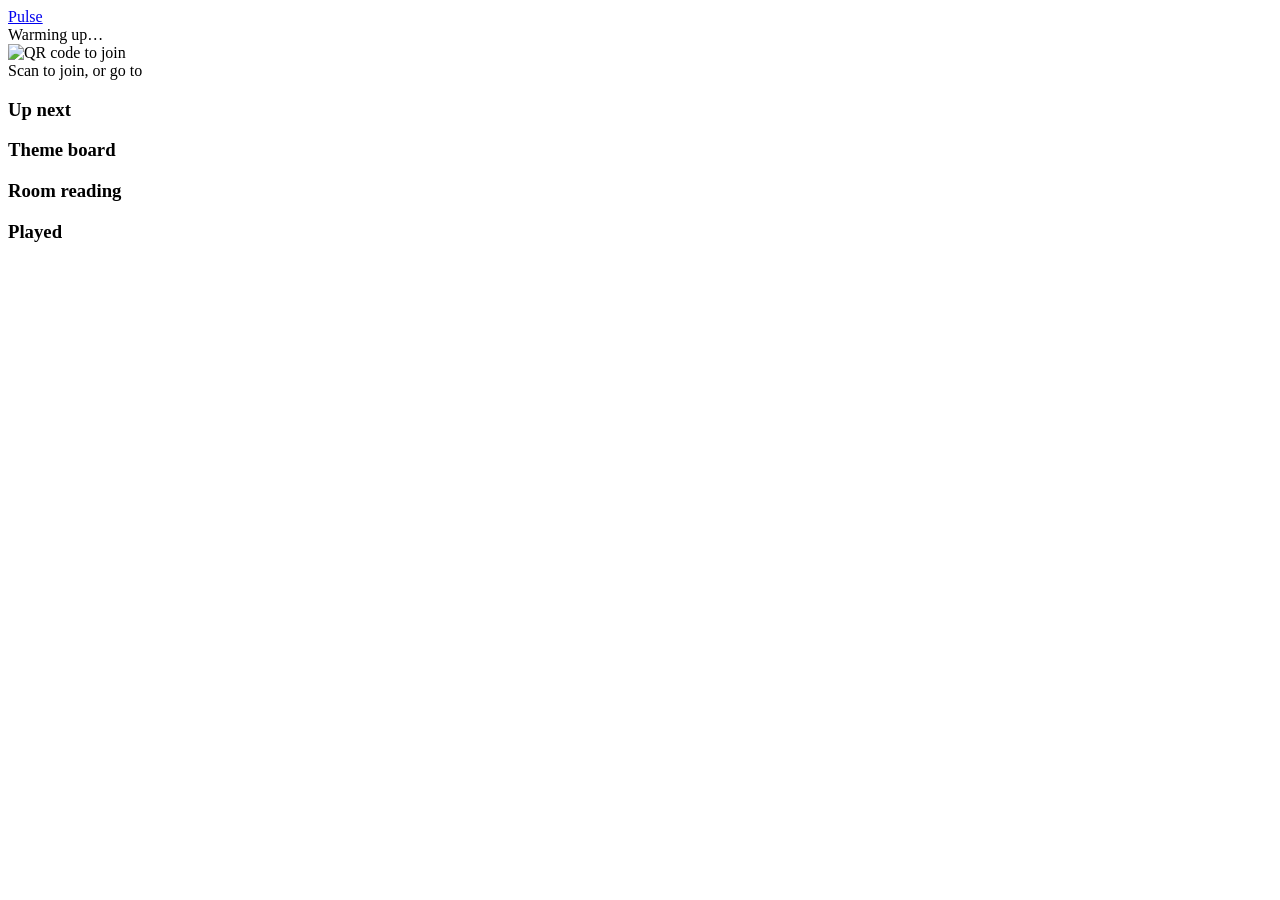
==== app/static/host.html @ 530c250e "Initial commit" ====
<!doctype html><html lang="en"><head><meta charset="utf-8"><meta name="viewport" content="width=device-width, initial-scale=1">
<title>Pulse — host screen</title>
<link href="https://fonts.googleapis.com/css2?family=Outfit:wght@400;600;700;800&display=swap" rel="stylesheet">
<link rel="stylesheet" href="/static/styles.css"></head>
<body>
<div class="host">
  <div class="top">
    <div style="display:flex;gap:1rem;align-items:center"><a class="wordmark" href="/"><i></i> Pulse</a><span class="party-name" id="pname"></span></div>
    <div class="hostbar" id="hostbar"></div>
  </div>

  <section class="now" id="now"><div class="empty">Warming up…</div></section>

  <aside class="side">
    <div class="panel joinbox">
      <img id="qr" alt="QR code to join">
      <div><div class="muted small">Scan to join, or go to</div><div class="url" id="joinurl"></div><div class="code" id="code"></div><div class="muted small" id="guests"></div></div>
    </div>
    <div class="panel"><h3 style="margin-bottom:.6rem">Up next</h3><div class="list" id="queue"></div></div>
    <div class="panel themes"><h3 style="margin-bottom:.4rem">Theme board</h3><div id="themes"></div></div>
    <div class="panel"><h3 style="margin-bottom:.6rem">Room reading</h3><div id="room"></div></div>
    <div class="panel history"><h3 style="margin-bottom:.4rem">Played</h3><div id="history"></div></div>
  </aside>
</div>
<script src="/static/shared.js"></script>
<script>
(() => {
  const { esc, api, mmss, toast, art } = Pulse;
  const $ = (s) => document.querySelector(s);
  let S = null, tickTimer, progTimer, lastPlayId = null, lastElapsed = 0, lastAt = 0;

  document.getElementById("qr").src = `/api/parties/${Pulse.code()}/qr.png`;
  if (new URLSearchParams(location.search).get("spotify") === "connected") toast("Spotify connected. Open Spotify on a device and press play once.");

  async function poll() {
    try { S = await api("/state"); render(); }
    catch (e) { toast(e.message, true); }
    finally { tickTimer = setTimeout(poll, 3000); }
  }

  function render() {
    const p = S.party, np = S.now_playing, dj = S.dj;
    $("#pname").textContent = p.name;
    $("#code").textContent = p.code;
    $("#joinurl").textContent = S.join_url.replace(/^https?:\/\//, "");
    $("#guests").textContent = `${S.stats.guests_active} here · ${S.stats.votes_cast} votes · ${S.stats.songs_played} played`;

    // host bar
    $("#hostbar").innerHTML = `
      <label><input type="checkbox" id="auto" ${p.auto_dj ? "checked" : ""}> Auto DJ</label>
      <label><input type="checkbox" id="expl" ${p.settings.block_explicit ? "checked" : ""}> Hide explicit</label>
      <button class="btn ghost sm" id="skip">Skip</button>
      ${p.spotify_mock ? `<span class="chip">Built-in catalog</span>` : p.spotify_live ? `<span class="chip up">Spotify connected</span>` : `<a class="btn quiet sm" href="/api/parties/${p.code}/spotify/login">Connect Spotify</a>`}`;
    $("#auto").onchange = (e) => api("/host/settings", { body: { auto_dj: e.target.checked } });
    $("#expl").onchange = (e) => api("/host/settings", { body: { block_explicit: e.target.checked } });
    $("#skip").onclick = async () => { await api("/host/skip", { body: {} }); poll(); };

    // now playing
    if (!np) { $("#now").innerHTML = `<div class="empty">Nothing playing. ${p.auto_dj ? "Waiting for the DJ…" : "Auto DJ is off — hit Skip to start."}</div>`; }
    else {
      const t = np.track, total = np.up + np.down, half = Math.max(1, Math.max(np.up, np.down, 3));
      const upW = (np.up / half) * 50, downW = (np.down / half) * 50;
      const th = np.skip_threshold, need = Math.max(0, th.min_votes - total);
      const buried = total >= th.min_votes && (np.up - np.down) / total <= th.net_ratio;
      if (np.play_id !== lastPlayId) { lastPlayId = np.play_id; }
      lastElapsed = np.elapsed_ms; lastAt = Date.now();
      $("#now").innerHTML = `
        <div style="display:grid;grid-template-columns:minmax(0,320px) 1fr;gap:1.5rem;align-items:end">
          ${art(t, "art")}
          <div>
            <div class="muted">Now playing ${np.chosen_by === "host" ? "· host pick" : ""}</div>
            <div class="title">${esc(t.title)}</div>
            <div class="artist">${esc(t.artist)}${t.year ? ` · ${t.year}` : ""}</div>
            <div style="margin:.75rem 0 .35rem" class="progress"><div id="prog" style="width:${(np.elapsed_ms / t.duration_ms) * 100}%"></div></div>
            <div class="pulse-meta"><span id="el">${mmss(np.elapsed_ms)}</span><span>${mmss(t.duration_ms)}</span></div>
          </div>
        </div>
        <div class="pulse"><div class="down" style="width:${downW}%"></div><div class="up" style="width:${upW}%"></div><div class="mid"></div>
          <span class="lbl l">${np.down} 👎</span><span class="lbl r">👍 ${np.up}</span></div>
        <div class="pulse-meta"><span>${buried ? `<span class="skip-warn">Crowd is skipping this…</span>` : need > 0 ? `${need} more vote${need === 1 ? "" : "s"} until the room can skip` : `Room can skip if the balance drops below ${Math.round(Math.abs(th.net_ratio) * 100)}%`}</span><span>${total} vote${total === 1 ? "" : "s"}</span></div>
        <div class="why"><strong>Why this song:</strong> ${esc(np.explanation || "host pick")}${np.components ? ` <span class="muted small">(${topComponents(np.components)})</span>` : ""}</div>
        ${S.shoutout ? `<div class="shout">“${esc(S.shoutout)}”</div>` : ""}`;
    }

    // queue
    $("#queue").innerHTML = S.queue.length ? S.queue.slice(0, 6).map((q) => `
      <div class="q ${q.source}">${art(q.track)}
        <div><div class="t">${esc(q.track.title)}</div><div class="a">${esc(q.track.artist)}</div><div class="w">${esc(q.explanation)}</div></div>
        <div><div class="score">${q.score.toFixed(1)}</div>${q.source === "crowd" ? `<div class="small muted" style="text-align:right">${q.n_suggesters}👤 ${q.net_votes >= 0 ? "+" : ""}${q.net_votes}</div>` : ""}
          <div class="mini" style="justify-content:flex-end;margin-top:.2rem"><button data-play="${esc(q.track.id)}" title="Play now">▶</button><button data-rm="${esc(q.track.id)}" title="Remove">✕</button></div></div>
      </div>`).join("") : `<div class="muted small">Queue is empty — the DJ is on autopilot.</div>`;
    document.querySelectorAll("[data-play]").forEach((b) => (b.onclick = async () => { await api("/host/play", { body: { track_id: b.dataset.play } }); poll(); }));
    document.querySelectorAll("[data-rm]").forEach((b) => (b.onclick = async () => { await api("/host/remove", { body: { track_id: b.dataset.rm } }); poll(); }));

    // themes
    $("#themes").innerHTML = S.themes.length ? S.themes.slice(0, 6).map((th) => `
      <div class="th ${dj.active_theme === th.text ? "active" : ""}"><span>${esc(th.text)} <span class="muted small">by ${esc(th.nickname)}</span>${th.pinned ? ` <span class="chip gold">pinned</span>` : ""}</span>
        <span style="display:flex;gap:.4rem;align-items:center"><span>${th.net >= 0 ? "+" : ""}${th.net}</span><button class="btn ghost sm" data-pin="${th.id}">${th.pinned ? "Unpin" : "Pin"}</button></span></div>`).join("")
      : `<div class="muted small">No themes yet. Guests can pitch one from their phone.</div>`;
    document.querySelectorAll("[data-pin]").forEach((b) => (b.onclick = async () => {
      const th = S.themes.find((x) => String(x.id) === b.dataset.pin);
      await api("/host/settings", { body: { pinned_theme_id: th.pinned ? null : th.id } }); poll();
    }));

    // room reading
    const affs = Object.entries(dj.affinity || {});
    $("#room").innerHTML = `
      <div class="room">
        <div><div class="k">Phase</div><div class="v">${esc(dj.phase)}</div><div class="muted small">${Math.round(dj.elapsed_min)} min in</div></div>
        <div><div class="k">Theme</div><div class="v" style="font-size:1.1rem">${esc(dj.active_theme || "none yet")}</div></div>
      </div>
      <div style="margin-top:.9rem"><div class="k muted small">Target energy · ${Math.round(dj.target_energy * 100)}</div><div class="energy"><i style="left:${dj.target_energy * 100}%"></i></div></div>
      ${affs.length ? `<div class="k muted small" style="margin-top:.9rem">What the room is voting for</div><div class="aff">${affs.map(([g, v]) => `<span class="chip ${v > 0 ? "up" : "down"}">${esc(g)} ${v > 0 ? "+" : ""}${Math.round(v * 100)}</span>`).join("")}</div>` : ""}`;

    $("#history").innerHTML = S.history.length ? S.history.slice(0, 8).map((h) => `<div class="h"><span>${esc(h.title)} <span class="muted">· ${esc(h.artist)}</span></span><span>👍${h.up} 👎${h.down}${h.end_reason === "skipped_by_crowd" ? ` <span class="chip down">skipped</span>` : h.chosen_by === "host" ? ` <span class="chip">host</span>` : ""}</span></div>`).join("") : `<div class="muted small">Nothing yet.</div>`;

    (S.events || []).forEach((e) => { if (e.type === "crowd_skip") toast(`The room skipped it (${e.up} up / ${e.down} down)`); if (e.type === "spotify_error") toast(e.detail, true); });
  }
  const topComponents = (c) => Object.entries(c).filter(([, v]) => Math.abs(v) >= 0.3).sort((a, b) => Math.abs(b[1]) - Math.abs(a[1])).slice(0, 4).map(([k, v]) => `${k} ${v > 0 ? "+" : ""}${v.toFixed(1)}`).join(", ");

  // smooth progress between polls
  progTimer = setInterval(() => {
    if (!S || !S.now_playing) return;
    const t = S.now_playing.track, el = Math.min(t.duration_ms, lastElapsed + (Date.now() - lastAt) * (S.party.time_scale || 1));
    const p = $("#prog"), e = $("#el"); if (p) p.style.width = `${(el / t.duration_ms) * 100}%`; if (e) e.textContent = mmss(el);
  }, 1000);
  poll();
})();
</script></body></html>
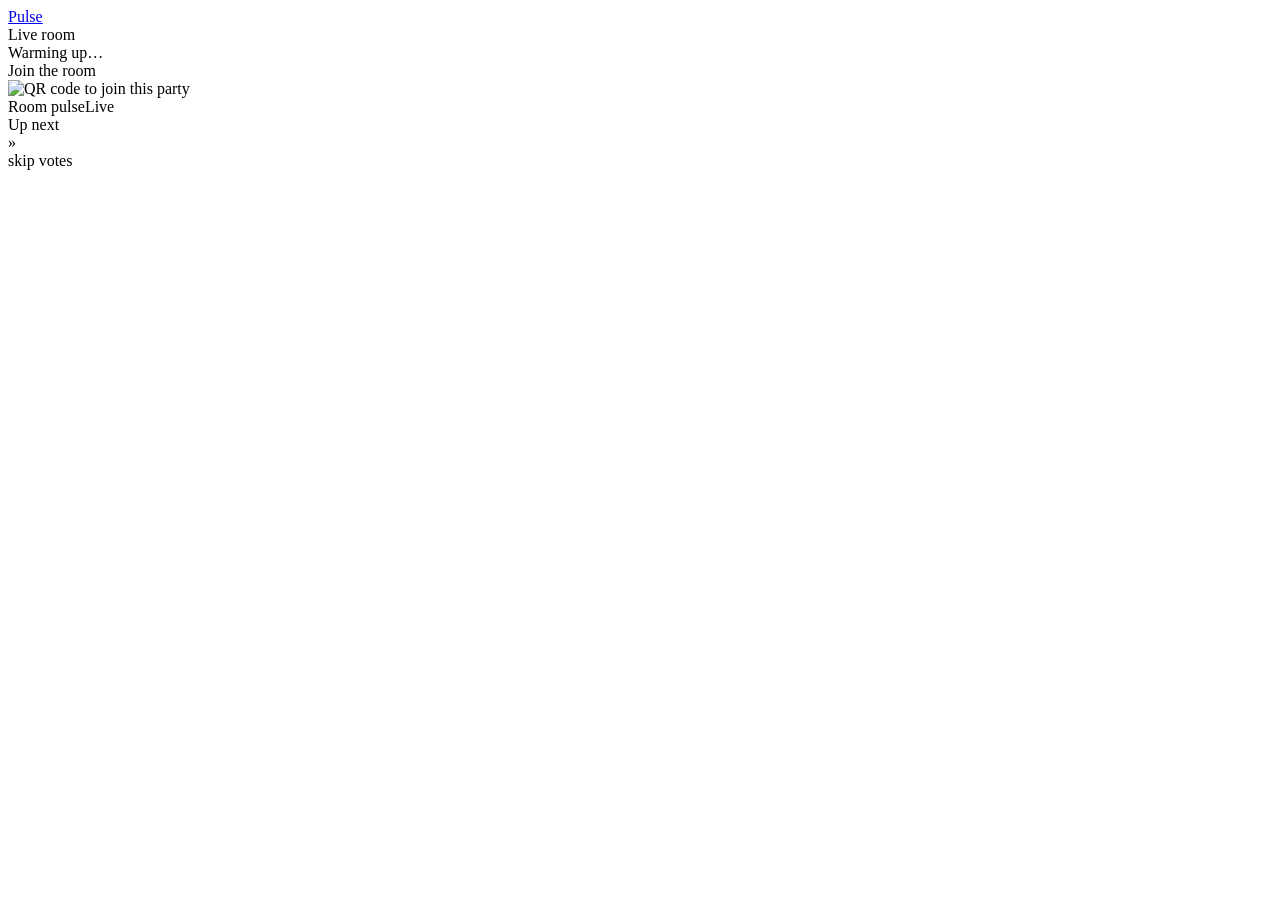
==== commit 53abb465: "redesign" ====
--- a/app/static/host.html
+++ b/app/static/host.html
@@ -1,129 +1,178 @@
-<!doctype html><html lang="en"><head><meta charset="utf-8"><meta name="viewport" content="width=device-width, initial-scale=1">
-<title>Pulse — host screen</title>
-<link href="https://fonts.googleapis.com/css2?family=Outfit:wght@400;600;700;800&display=swap" rel="stylesheet">
-<link rel="stylesheet" href="/static/styles.css"></head>
-<body>
-<div class="host">
-  <div class="top">
-    <div style="display:flex;gap:1rem;align-items:center"><a class="wordmark" href="/"><i></i> Pulse</a><span class="party-name" id="pname"></span></div>
-    <div class="hostbar" id="hostbar"></div>
+<!doctype html>
+<html lang="en">
+<head>
+  <meta charset="utf-8">
+  <meta name="viewport" content="width=device-width, initial-scale=1">
+  <title>Pulse — live room</title>
+  <link href="https://fonts.googleapis.com/css2?family=Outfit:wght@400;500;600;700;800&display=swap" rel="stylesheet">
+  <link rel="stylesheet" href="/static/styles.css">
+</head>
+<body class="host-body">
+  <div class="host-app">
+    <header class="host-topbar">
+      <a class="wordmark" href="/"><i></i> Pulse</a>
+      <div class="party-heading"><span class="live-dot"></span><span id="pname">Live room</span></div>
+      <div class="hostbar" id="hostbar"></div>
+    </header>
+
+    <main class="host-stage" id="stage">
+      <section class="now" id="now"><div class="empty">Warming up…</div></section>
+    </main>
+
+    <aside class="host-side">
+      <section class="join-card">
+        <div class="join-copy">
+          <span class="eyebrow">Join the room</span>
+          <div class="join-code" id="code"></div>
+          <div class="join-url" id="joinurl"></div>
+        </div>
+        <img id="qr" alt="QR code to join this party">
+      </section>
+
+      <section class="side-card room-card">
+        <div class="section-title"><span>Room pulse</span><span class="status-pill">Live</span></div>
+        <div class="room-stats" id="roomstats"></div>
+        <div class="room-vibe" id="room"></div>
+      </section>
+
+      <section class="side-card queue-card">
+        <div class="section-title"><span>Up next</span><span class="muted small" id="queuecount"></span></div>
+        <div class="list" id="queue"></div>
+      </section>
+    </aside>
   </div>
 
-  <section class="now" id="now"><div class="empty">Warming up…</div></section>
+  <div class="skip-flash" id="skipflash" role="status" aria-live="polite">
+    <div class="skip-flash-icon">»</div>
+    <div class="skip-flash-count" id="skipcount"></div>
+    <div class="skip-flash-label" id="skiplabel">skip votes</div>
+  </div>
 
-  <aside class="side">
-    <div class="panel joinbox">
-      <img id="qr" alt="QR code to join">
-      <div><div class="muted small">Scan to join, or go to</div><div class="url" id="joinurl"></div><div class="code" id="code"></div><div class="muted small" id="guests"></div></div>
-    </div>
-    <div class="panel"><h3 style="margin-bottom:.6rem">Up next</h3><div class="list" id="queue"></div></div>
-    <div class="panel themes"><h3 style="margin-bottom:.4rem">Theme board</h3><div id="themes"></div></div>
-    <div class="panel"><h3 style="margin-bottom:.6rem">Room reading</h3><div id="room"></div></div>
-    <div class="panel history"><h3 style="margin-bottom:.4rem">Played</h3><div id="history"></div></div>
-  </aside>
-</div>
-<script src="/static/shared.js"></script>
-<script>
-(() => {
-  const { esc, api, mmss, toast, art } = Pulse;
-  const $ = (s) => document.querySelector(s);
-  let S = null, tickTimer, progTimer, lastPlayId = null, lastElapsed = 0, lastAt = 0;
+  <script src="/static/shared.js"></script>
+  <script>
+  (() => {
+    const { esc, api, mmss, toast, art } = Pulse;
+    const $ = (s) => document.querySelector(s);
+    let S = null, tickTimer, lastPlayId = null, lastDown = 0, lastElapsed = 0, lastAt = 0, flashTimer;
 
-  document.getElementById("qr").src = `/api/parties/${Pulse.code()}/qr.png`;
-  if (new URLSearchParams(location.search).get("spotify") === "connected") toast("Spotify connected. Open Spotify on a device and press play once.");
-
-  async function poll() {
-    try { S = await api("/state"); render(); }
-    catch (e) { toast(e.message, true); }
-    finally { tickTimer = setTimeout(poll, 3000); }
-  }
-
-  function render() {
-    const p = S.party, np = S.now_playing, dj = S.dj;
-    $("#pname").textContent = p.name;
-    $("#code").textContent = p.code;
-    $("#joinurl").textContent = S.join_url.replace(/^https?:\/\//, "");
-    $("#guests").textContent = `${S.stats.guests_active} here · ${S.stats.votes_cast} votes · ${S.stats.songs_played} played`;
-
-    // host bar
-    $("#hostbar").innerHTML = `
-      <label><input type="checkbox" id="auto" ${p.auto_dj ? "checked" : ""}> Auto DJ</label>
-      <label><input type="checkbox" id="expl" ${p.settings.block_explicit ? "checked" : ""}> Hide explicit</label>
-      <button class="btn ghost sm" id="skip">Skip</button>
-      ${p.spotify_mock ? `<span class="chip">Built-in catalog</span>` : p.spotify_live ? `<span class="chip up">Spotify connected</span>` : `<a class="btn quiet sm" href="/api/parties/${p.code}/spotify/login">Connect Spotify</a>`}`;
-    $("#auto").onchange = (e) => api("/host/settings", { body: { auto_dj: e.target.checked } });
-    $("#expl").onchange = (e) => api("/host/settings", { body: { block_explicit: e.target.checked } });
-    $("#skip").onclick = async () => { await api("/host/skip", { body: {} }); poll(); };
-
-    // now playing
-    if (!np) { $("#now").innerHTML = `<div class="empty">Nothing playing. ${p.auto_dj ? "Waiting for the DJ…" : "Auto DJ is off — hit Skip to start."}</div>`; }
-    else {
-      const t = np.track, total = np.up + np.down, half = Math.max(1, Math.max(np.up, np.down, 3));
-      const upW = (np.up / half) * 50, downW = (np.down / half) * 50;
-      const th = np.skip_threshold, need = Math.max(0, th.min_votes - total);
-      const buried = total >= th.min_votes && (np.up - np.down) / total <= th.net_ratio;
-      if (np.play_id !== lastPlayId) { lastPlayId = np.play_id; }
-      lastElapsed = np.elapsed_ms; lastAt = Date.now();
-      $("#now").innerHTML = `
-        <div style="display:grid;grid-template-columns:minmax(0,320px) 1fr;gap:1.5rem;align-items:end">
-          ${art(t, "art")}
-          <div>
-            <div class="muted">Now playing ${np.chosen_by === "host" ? "· host pick" : ""}</div>
-            <div class="title">${esc(t.title)}</div>
-            <div class="artist">${esc(t.artist)}${t.year ? ` · ${t.year}` : ""}</div>
-            <div style="margin:.75rem 0 .35rem" class="progress"><div id="prog" style="width:${(np.elapsed_ms / t.duration_ms) * 100}%"></div></div>
-            <div class="pulse-meta"><span id="el">${mmss(np.elapsed_ms)}</span><span>${mmss(t.duration_ms)}</span></div>
-          </div>
-        </div>
-        <div class="pulse"><div class="down" style="width:${downW}%"></div><div class="up" style="width:${upW}%"></div><div class="mid"></div>
-          <span class="lbl l">${np.down} 👎</span><span class="lbl r">👍 ${np.up}</span></div>
-        <div class="pulse-meta"><span>${buried ? `<span class="skip-warn">Crowd is skipping this…</span>` : need > 0 ? `${need} more vote${need === 1 ? "" : "s"} until the room can skip` : `Room can skip if the balance drops below ${Math.round(Math.abs(th.net_ratio) * 100)}%`}</span><span>${total} vote${total === 1 ? "" : "s"}</span></div>
-        <div class="why"><strong>Why this song:</strong> ${esc(np.explanation || "host pick")}${np.components ? ` <span class="muted small">(${topComponents(np.components)})</span>` : ""}</div>
-        ${S.shoutout ? `<div class="shout">“${esc(S.shoutout)}”</div>` : ""}`;
+    $("#qr").src = `/api/parties/${Pulse.code()}/qr.png`;
+    if (new URLSearchParams(location.search).get("spotify") === "connected") {
+      toast("Spotify connected. Open Spotify on a device and press play once.");
     }
 
-    // queue
-    $("#queue").innerHTML = S.queue.length ? S.queue.slice(0, 6).map((q) => `
-      <div class="q ${q.source}">${art(q.track)}
-        <div><div class="t">${esc(q.track.title)}</div><div class="a">${esc(q.track.artist)}</div><div class="w">${esc(q.explanation)}</div></div>
-        <div><div class="score">${q.score.toFixed(1)}</div>${q.source === "crowd" ? `<div class="small muted" style="text-align:right">${q.n_suggesters}👤 ${q.net_votes >= 0 ? "+" : ""}${q.net_votes}</div>` : ""}
-          <div class="mini" style="justify-content:flex-end;margin-top:.2rem"><button data-play="${esc(q.track.id)}" title="Play now">▶</button><button data-rm="${esc(q.track.id)}" title="Remove">✕</button></div></div>
-      </div>`).join("") : `<div class="muted small">Queue is empty — the DJ is on autopilot.</div>`;
-    document.querySelectorAll("[data-play]").forEach((b) => (b.onclick = async () => { await api("/host/play", { body: { track_id: b.dataset.play } }); poll(); }));
-    document.querySelectorAll("[data-rm]").forEach((b) => (b.onclick = async () => { await api("/host/remove", { body: { track_id: b.dataset.rm } }); poll(); }));
+    async function poll() {
+      try { S = await api("/state"); render(); }
+      catch (e) { toast(e.message, true); }
+      finally { tickTimer = setTimeout(poll, 3000); }
+    }
 
-    // themes
-    $("#themes").innerHTML = S.themes.length ? S.themes.slice(0, 6).map((th) => `
-      <div class="th ${dj.active_theme === th.text ? "active" : ""}"><span>${esc(th.text)} <span class="muted small">by ${esc(th.nickname)}</span>${th.pinned ? ` <span class="chip gold">pinned</span>` : ""}</span>
-        <span style="display:flex;gap:.4rem;align-items:center"><span>${th.net >= 0 ? "+" : ""}${th.net}</span><button class="btn ghost sm" data-pin="${th.id}">${th.pinned ? "Unpin" : "Pin"}</button></span></div>`).join("")
-      : `<div class="muted small">No themes yet. Guests can pitch one from their phone.</div>`;
-    document.querySelectorAll("[data-pin]").forEach((b) => (b.onclick = async () => {
-      const th = S.themes.find((x) => String(x.id) === b.dataset.pin);
-      await api("/host/settings", { body: { pinned_theme_id: th.pinned ? null : th.id } }); poll();
-    }));
+    function render() {
+      const p = S.party, np = S.now_playing, dj = S.dj;
+      $("#pname").textContent = p.name;
+      $("#code").textContent = p.code;
+      $("#joinurl").textContent = S.join_url.replace(/^https?:\/\//, "");
 
-    // room reading
-    const affs = Object.entries(dj.affinity || {});
-    $("#room").innerHTML = `
-      <div class="room">
-        <div><div class="k">Phase</div><div class="v">${esc(dj.phase)}</div><div class="muted small">${Math.round(dj.elapsed_min)} min in</div></div>
-        <div><div class="k">Theme</div><div class="v" style="font-size:1.1rem">${esc(dj.active_theme || "none yet")}</div></div>
-      </div>
-      <div style="margin-top:.9rem"><div class="k muted small">Target energy · ${Math.round(dj.target_energy * 100)}</div><div class="energy"><i style="left:${dj.target_energy * 100}%"></i></div></div>
-      ${affs.length ? `<div class="k muted small" style="margin-top:.9rem">What the room is voting for</div><div class="aff">${affs.map(([g, v]) => `<span class="chip ${v > 0 ? "up" : "down"}">${esc(g)} ${v > 0 ? "+" : ""}${Math.round(v * 100)}</span>`).join("")}</div>` : ""}`;
+      $("#hostbar").innerHTML = `
+        <label class="toggle-label"><input type="checkbox" id="auto" ${p.auto_dj ? "checked" : ""}><span></span>Auto DJ</label>
+        <button class="icon-button" id="skip" title="Skip this song" aria-label="Skip this song">»</button>
+        ${p.spotify_live ? `<button class="btn ghost sm" id="seed">Test tracks</button>` : ""}
+        ${p.spotify_mock ? `<span class="source-pill">Demo catalog</span>` : p.spotify_live ? `<span class="source-pill connected">Spotify</span>` : `<a class="btn quiet sm" href="/api/parties/${p.code}/spotify/login">Connect Spotify</a>`}`;
+      $("#auto").onchange = (e) => api("/host/settings", { body: { auto_dj: e.target.checked } });
+      $("#skip").onclick = async () => { try { showSkipFlash(0, 0, true); await api("/host/skip", { body: {} }); clearTimeout(tickTimer); poll(); } catch (e) { toast(e.message, true); } };
+      const seed = $("#seed");
+      if (seed) seed.onclick = async () => { try { const r = await api("/host/seed-test-tracks", { body: {} }); toast(`Loaded ${r.added} tracks`); clearTimeout(tickTimer); poll(); } catch (e) { toast(e.message, true); } };
 
-    $("#history").innerHTML = S.history.length ? S.history.slice(0, 8).map((h) => `<div class="h"><span>${esc(h.title)} <span class="muted">· ${esc(h.artist)}</span></span><span>👍${h.up} 👎${h.down}${h.end_reason === "skipped_by_crowd" ? ` <span class="chip down">skipped</span>` : h.chosen_by === "host" ? ` <span class="chip">host</span>` : ""}</span></div>`).join("") : `<div class="muted small">Nothing yet.</div>`;
+      if (!np) {
+        $("#now").innerHTML = `<div class="empty stage-empty">${p.auto_dj ? "The DJ is finding the first track…" : "Auto DJ is off. Press skip to start."}</div>`;
+        $("#stage").style.removeProperty("--cover-image");
+      } else renderNow(np);
 
-    (S.events || []).forEach((e) => { if (e.type === "crowd_skip") toast(`The room skipped it (${e.up} up / ${e.down} down)`); if (e.type === "spotify_error") toast(e.detail, true); });
-  }
-  const topComponents = (c) => Object.entries(c).filter(([, v]) => Math.abs(v) >= 0.3).sort((a, b) => Math.abs(b[1]) - Math.abs(a[1])).slice(0, 4).map(([k, v]) => `${k} ${v > 0 ? "+" : ""}${v.toFixed(1)}`).join(", ");
+      $("#roomstats").innerHTML = `
+        <div><strong>${S.stats.guests_active}</strong><span>listening</span></div>
+        <div><strong>${S.stats.votes_cast}</strong><span>votes</span></div>
+        <div><strong>${S.stats.open_requests}</strong><span>requests</span></div>`;
+      const energy = Math.round(dj.target_energy * 100);
+      $("#room").innerHTML = `
+        <div class="vibe-line"><span>Current vibe</span><strong>${esc(dj.active_theme || dj.phase)}</strong></div>
+        <div class="energy-track"><i style="width:${energy}%"></i></div>
+        <div class="energy-label"><span>${esc(dj.phase)}</span><span>${energy}% energy</span></div>`;
 
-  // smooth progress between polls
-  progTimer = setInterval(() => {
-    if (!S || !S.now_playing) return;
-    const t = S.now_playing.track, el = Math.min(t.duration_ms, lastElapsed + (Date.now() - lastAt) * (S.party.time_scale || 1));
-    const p = $("#prog"), e = $("#el"); if (p) p.style.width = `${(el / t.duration_ms) * 100}%`; if (e) e.textContent = mmss(el);
-  }, 1000);
-  poll();
-})();
-</script></body></html>
+      $("#queuecount").textContent = `${S.queue.length} track${S.queue.length === 1 ? "" : "s"}`;
+      $("#queue").innerHTML = S.queue.length ? S.queue.slice(0, 4).map((q, i) => `
+        <div class="queue-row ${q.source}">
+          <span class="queue-index">${String(i + 1).padStart(2, "0")}</span>${art(q.track)}
+          <div class="queue-copy"><div class="t">${esc(q.track.title)}</div><div class="a">${esc(q.track.artist)}</div></div>
+          <button class="queue-play" data-play="${esc(q.track.id)}" title="Play now" aria-label="Play ${esc(q.track.title)} now">▶</button>
+        </div>`).join("") : `<div class="muted small queue-empty">The DJ is building the queue.</div>`;
+      document.querySelectorAll("[data-play]").forEach((b) => b.onclick = async () => { await api("/host/play", { body: { track_id: b.dataset.play } }); clearTimeout(tickTimer); poll(); });
+
+      (S.events || []).forEach((e) => {
+        if (e.type === "crowd_skip") showSkipFlash(e.down, np ? np.skip_threshold.min_votes : e.down, true);
+        if (e.type === "spotify_error") toast(e.detail, true);
+      });
+    }
+
+    function renderNow(np) {
+      const t = np.track;
+      const isNewTrack = np.play_id !== lastPlayId;
+      if (!isNewTrack && np.down > lastDown) showSkipFlash(np.down, np.skip_threshold.min_votes, false);
+      lastPlayId = np.play_id;
+      lastDown = np.down;
+      lastElapsed = np.elapsed_ms;
+      lastAt = Date.now();
+
+      const tempo = Number(t.tempo) || 96 + (Number(t.energy) || .5) * 48;
+      $("#stage").style.setProperty("--beat", `${(60 / tempo).toFixed(3)}s`);
+      if (t.art_url) $("#stage").style.setProperty("--cover-image", `url(${JSON.stringify(t.art_url)})`);
+      else $("#stage").style.removeProperty("--cover-image");
+
+      const total = np.up + np.down;
+      const genres = (t.genres || []).slice(0, 2).join(" · ");
+      $("#now").innerHTML = `
+        <div class="cover-zone">
+          <div class="cover-halo"></div>
+          <div class="cover-frame">${art(t, "hero-art")}</div>
+          <span class="now-badge"><i></i> Now playing</span>
+        </div>
+        <div class="track-zone">
+          <div class="marquee-window" aria-label="${esc(t.title)} by ${esc(t.artist)}">
+            <div class="marquee-track"><span>${esc(t.title)}</span><em>—</em><span class="marquee-artist">${esc(t.artist)}</span></div>
+          </div>
+          <div class="track-meta"><span>${esc(genres || "Pulse pick")}</span><span>${t.year || ""}</span></div>
+          <div class="play-progress"><i id="prog" style="width:${Math.min(100, np.elapsed_ms / t.duration_ms * 100)}%"></i></div>
+          <div class="time-row"><span id="el">${mmss(np.elapsed_ms)}</span><span>${mmss(t.duration_ms)}</span></div>
+          <div class="crowd-line">
+            <div class="reaction up"><span>♥</span><strong>${np.up}</strong></div>
+            <div class="crowd-copy"><strong>${total ? `${total} people reacted` : "Be the first to react"}</strong><span>${np.down}/${np.skip_threshold.min_votes} skip votes</span></div>
+            <div class="reaction down"><span>×</span><strong>${np.down}</strong></div>
+          </div>
+          <p class="why">${esc(np.explanation || "Selected for the room right now.")}</p>
+        </div>`;
+    }
+
+    function showSkipFlash(count, threshold, skipped) {
+      const flash = $("#skipflash");
+      $("#skipcount").textContent = skipped ? "SKIPPED" : `${count}/${threshold}`;
+      $("#skiplabel").textContent = skipped ? "the room moved on" : "skip votes";
+      flash.classList.remove("show", "final");
+      void flash.offsetWidth;
+      flash.classList.add("show");
+      if (skipped) flash.classList.add("final");
+      clearTimeout(flashTimer);
+      flashTimer = setTimeout(() => flash.classList.remove("show", "final"), 1150);
+    }
+
+    setInterval(() => {
+      if (!S || !S.now_playing) return;
+      const t = S.now_playing.track;
+      const el = Math.min(t.duration_ms, lastElapsed + (Date.now() - lastAt) * (S.party.time_scale || 1));
+      const p = $("#prog"), e = $("#el");
+      if (p) p.style.width = `${el / t.duration_ms * 100}%`;
+      if (e) e.textContent = mmss(el);
+    }, 500);
+
+    poll();
+  })();
+  </script>
+</body>
+</html>
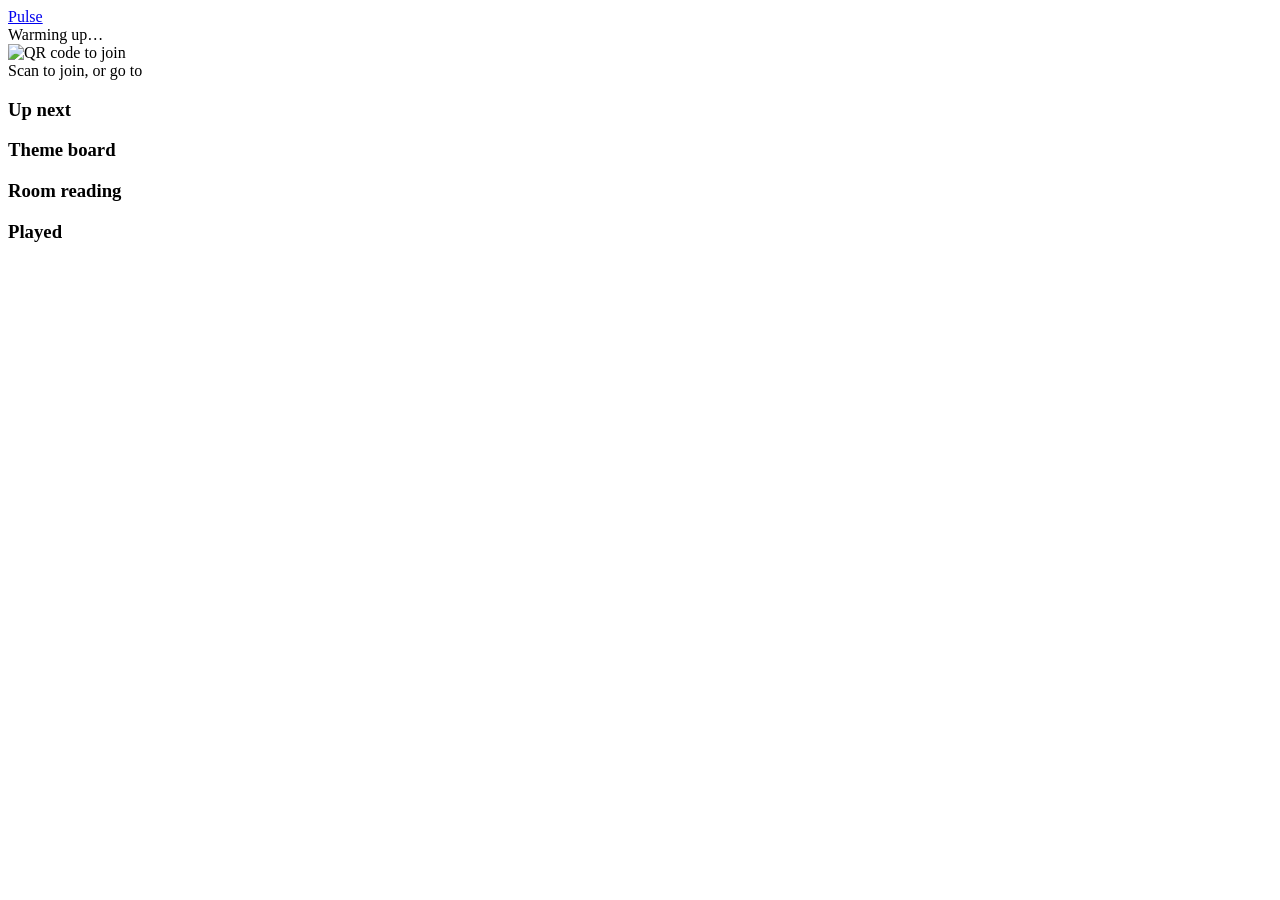
==== commit 6988f518: "remove button requirement" ====
--- a/app/static/host.html
+++ b/app/static/host.html
@@ -1,178 +1,135 @@
-<!doctype html>
-<html lang="en">
-<head>
-  <meta charset="utf-8">
-  <meta name="viewport" content="width=device-width, initial-scale=1">
-  <title>Pulse — live room</title>
-  <link href="https://fonts.googleapis.com/css2?family=Outfit:wght@400;500;600;700;800&display=swap" rel="stylesheet">
-  <link rel="stylesheet" href="/static/styles.css">
-</head>
-<body class="host-body">
-  <div class="host-app">
-    <header class="host-topbar">
-      <a class="wordmark" href="/"><i></i> Pulse</a>
-      <div class="party-heading"><span class="live-dot"></span><span id="pname">Live room</span></div>
-      <div class="hostbar" id="hostbar"></div>
-    </header>
-
-    <main class="host-stage" id="stage">
-      <section class="now" id="now"><div class="empty">Warming up…</div></section>
-    </main>
-
-    <aside class="host-side">
-      <section class="join-card">
-        <div class="join-copy">
-          <span class="eyebrow">Join the room</span>
-          <div class="join-code" id="code"></div>
-          <div class="join-url" id="joinurl"></div>
-        </div>
-        <img id="qr" alt="QR code to join this party">
-      </section>
-
-      <section class="side-card room-card">
-        <div class="section-title"><span>Room pulse</span><span class="status-pill">Live</span></div>
-        <div class="room-stats" id="roomstats"></div>
-        <div class="room-vibe" id="room"></div>
-      </section>
-
-      <section class="side-card queue-card">
-        <div class="section-title"><span>Up next</span><span class="muted small" id="queuecount"></span></div>
-        <div class="list" id="queue"></div>
-      </section>
-    </aside>
+<!doctype html><html lang="en"><head><meta charset="utf-8"><meta name="viewport" content="width=device-width, initial-scale=1">
+<title>Pulse — host screen</title>
+<link href="https://fonts.googleapis.com/css2?family=Outfit:wght@400;600;700;800&display=swap" rel="stylesheet">
+<link rel="stylesheet" href="/static/styles.css"></head>
+<body>
+<div class="host">
+  <div class="top">
+    <div style="display:flex;gap:1rem;align-items:center"><a class="wordmark" href="/"><i></i> Pulse</a><span class="party-name" id="pname"></span></div>
+    <div class="hostbar" id="hostbar"></div>
   </div>
 
-  <div class="skip-flash" id="skipflash" role="status" aria-live="polite">
-    <div class="skip-flash-icon">»</div>
-    <div class="skip-flash-count" id="skipcount"></div>
-    <div class="skip-flash-label" id="skiplabel">skip votes</div>
-  </div>
+  <section class="now" id="now"><div class="empty">Warming up…</div></section>
 
-  <script src="/static/shared.js"></script>
-  <script>
-  (() => {
-    const { esc, api, mmss, toast, art } = Pulse;
-    const $ = (s) => document.querySelector(s);
-    let S = null, tickTimer, lastPlayId = null, lastDown = 0, lastElapsed = 0, lastAt = 0, flashTimer;
+  <aside class="side">
+    <div class="panel joinbox">
+      <img id="qr" alt="QR code to join">
+      <div><div class="muted small">Scan to join, or go to</div><div class="url" id="joinurl"></div><div class="code" id="code"></div><div class="muted small" id="guests"></div></div>
+    </div>
+    <div class="panel"><h3 style="margin-bottom:.6rem">Up next</h3><div class="list" id="queue"></div></div>
+    <div class="panel themes"><h3 style="margin-bottom:.4rem">Theme board</h3><div id="themes"></div></div>
+    <div class="panel"><h3 style="margin-bottom:.6rem">Room reading</h3><div id="room"></div></div>
+    <div class="panel history"><h3 style="margin-bottom:.4rem">Played</h3><div id="history"></div></div>
+  </aside>
+</div>
+<script src="/static/shared.js"></script>
+<script>
+(() => {
+  const { esc, api, mmss, toast, art } = Pulse;
+  const $ = (s) => document.querySelector(s);
+  let S = null, tickTimer, progTimer, lastPlayId = null, lastElapsed = 0, lastAt = 0;
 
-    $("#qr").src = `/api/parties/${Pulse.code()}/qr.png`;
-    if (new URLSearchParams(location.search).get("spotify") === "connected") {
-      toast("Spotify connected. Open Spotify on a device and press play once.");
+  document.getElementById("qr").src = `/api/parties/${Pulse.code()}/qr.png`;
+  if (new URLSearchParams(location.search).get("spotify") === "connected") toast("Spotify connected. Open Spotify on a device and press play once.");
+
+  async function poll() {
+    try { S = await api("/state"); render(); }
+    catch (e) { toast(e.message, true); }
+    finally { tickTimer = setTimeout(poll, 3000); }
+  }
+
+  function render() {
+    const p = S.party, np = S.now_playing, dj = S.dj;
+    $("#pname").textContent = p.name;
+    $("#code").textContent = p.code;
+    $("#joinurl").textContent = S.join_url.replace(/^https?:\/\//, "");
+    $("#guests").textContent = `${S.stats.guests_active} here · ${S.stats.votes_cast} votes · ${S.stats.songs_played} played`;
+
+    // host bar
+    $("#hostbar").innerHTML = `
+      <label><input type="checkbox" id="auto" ${p.auto_dj ? "checked" : ""}> Auto DJ</label>
+      <label><input type="checkbox" id="expl" ${p.settings.block_explicit ? "checked" : ""}> Hide explicit</label>
+      <button class="btn ghost sm" id="skip">Skip</button>
+      ${p.spotify_live ? `<button class="btn ghost sm" id="seed" title="Real tracks auto-load on connect; use this to top up the queue or if it ever comes up empty">Reload test tracks</button>` : ""}
+      ${p.spotify_mock ? `<span class="chip">Built-in catalog</span>` : p.spotify_live ? `<span class="chip up">Spotify connected</span>` : `<a class="btn quiet sm" href="/api/parties/${p.code}/spotify/login">Connect Spotify</a>`}`;
+    $("#auto").onchange = (e) => api("/host/settings", { body: { auto_dj: e.target.checked } });
+    $("#expl").onchange = (e) => api("/host/settings", { body: { block_explicit: e.target.checked } });
+    $("#skip").onclick = async () => { try { await api("/host/skip", { body: {} }); poll(); } catch (e) { toast(e.message, true); } };
+    const seedBtn = $("#seed");
+    if (seedBtn) seedBtn.onclick = async () => {
+      try { const r = await api("/host/seed-test-tracks", { body: {} }); toast(`Loaded ${r.added} real songs into the queue`); poll(); }
+      catch (e) { toast(e.message, true); }
+    };
+
+    // now playing
+    if (!np) { $("#now").innerHTML = `<div class="empty">Nothing playing. ${p.auto_dj ? "Waiting for the DJ…" : "Auto DJ is off — hit Skip to start."}</div>`; }
+    else {
+      const t = np.track, total = np.up + np.down, half = Math.max(1, Math.max(np.up, np.down, 3));
+      const upW = (np.up / half) * 50, downW = (np.down / half) * 50;
+      const th = np.skip_threshold, need = Math.max(0, th.min_votes - total);
+      const buried = total >= th.min_votes && (np.up - np.down) / total <= th.net_ratio;
+      if (np.play_id !== lastPlayId) { lastPlayId = np.play_id; }
+      lastElapsed = np.elapsed_ms; lastAt = Date.now();
+      $("#now").innerHTML = `
+        <div style="display:grid;grid-template-columns:minmax(0,320px) 1fr;gap:1.5rem;align-items:end">
+          ${art(t, "art")}
+          <div>
+            <div class="muted">Now playing ${np.chosen_by === "host" ? "· host pick" : ""}</div>
+            <div class="title">${esc(t.title)}</div>
+            <div class="artist">${esc(t.artist)}${t.year ? ` · ${t.year}` : ""}</div>
+            <div style="margin:.75rem 0 .35rem" class="progress"><div id="prog" style="width:${(np.elapsed_ms / t.duration_ms) * 100}%"></div></div>
+            <div class="pulse-meta"><span id="el">${mmss(np.elapsed_ms)}</span><span>${mmss(t.duration_ms)}</span></div>
+          </div>
+        </div>
+        <div class="pulse"><div class="down" style="width:${downW}%"></div><div class="up" style="width:${upW}%"></div><div class="mid"></div>
+          <span class="lbl l">${np.down} 👎</span><span class="lbl r">👍 ${np.up}</span></div>
+        <div class="pulse-meta"><span>${buried ? `<span class="skip-warn">Crowd is skipping this…</span>` : need > 0 ? `${need} more vote${need === 1 ? "" : "s"} until the room can skip` : `Room can skip if the balance drops below ${Math.round(Math.abs(th.net_ratio) * 100)}%`}</span><span>${total} vote${total === 1 ? "" : "s"}</span></div>
+        <div class="why"><strong>Why this song:</strong> ${esc(np.explanation || "host pick")}${np.components ? ` <span class="muted small">(${topComponents(np.components)})</span>` : ""}</div>
+        ${S.shoutout ? `<div class="shout">“${esc(S.shoutout)}”</div>` : ""}`;
     }
 
-    async function poll() {
-      try { S = await api("/state"); render(); }
-      catch (e) { toast(e.message, true); }
-      finally { tickTimer = setTimeout(poll, 3000); }
-    }
+    // queue
+    $("#queue").innerHTML = S.queue.length ? S.queue.slice(0, 6).map((q) => `
+      <div class="q ${q.source}">${art(q.track)}
+        <div><div class="t">${esc(q.track.title)}</div><div class="a">${esc(q.track.artist)}</div><div class="w">${esc(q.explanation)}</div></div>
+        <div><div class="score">${q.score.toFixed(1)}</div>${q.source === "crowd" ? `<div class="small muted" style="text-align:right">${q.n_suggesters}👤 ${q.net_votes >= 0 ? "+" : ""}${q.net_votes}</div>` : ""}
+          <div class="mini" style="justify-content:flex-end;margin-top:.2rem"><button data-play="${esc(q.track.id)}" title="Play now">▶</button><button data-rm="${esc(q.track.id)}" title="Remove">✕</button></div></div>
+      </div>`).join("") : `<div class="muted small">Queue is empty — the DJ is on autopilot.</div>`;
+    document.querySelectorAll("[data-play]").forEach((b) => (b.onclick = async () => { await api("/host/play", { body: { track_id: b.dataset.play } }); poll(); }));
+    document.querySelectorAll("[data-rm]").forEach((b) => (b.onclick = async () => { await api("/host/remove", { body: { track_id: b.dataset.rm } }); poll(); }));
 
-    function render() {
-      const p = S.party, np = S.now_playing, dj = S.dj;
-      $("#pname").textContent = p.name;
-      $("#code").textContent = p.code;
-      $("#joinurl").textContent = S.join_url.replace(/^https?:\/\//, "");
+    // themes
+    $("#themes").innerHTML = S.themes.length ? S.themes.slice(0, 6).map((th) => `
+      <div class="th ${dj.active_theme === th.text ? "active" : ""}"><span>${esc(th.text)} <span class="muted small">by ${esc(th.nickname)}</span>${th.pinned ? ` <span class="chip gold">pinned</span>` : ""}</span>
+        <span style="display:flex;gap:.4rem;align-items:center"><span>${th.net >= 0 ? "+" : ""}${th.net}</span><button class="btn ghost sm" data-pin="${th.id}">${th.pinned ? "Unpin" : "Pin"}</button></span></div>`).join("")
+      : `<div class="muted small">No themes yet. Guests can pitch one from their phone.</div>`;
+    document.querySelectorAll("[data-pin]").forEach((b) => (b.onclick = async () => {
+      const th = S.themes.find((x) => String(x.id) === b.dataset.pin);
+      await api("/host/settings", { body: { pinned_theme_id: th.pinned ? null : th.id } }); poll();
+    }));
 
-      $("#hostbar").innerHTML = `
-        <label class="toggle-label"><input type="checkbox" id="auto" ${p.auto_dj ? "checked" : ""}><span></span>Auto DJ</label>
-        <button class="icon-button" id="skip" title="Skip this song" aria-label="Skip this song">»</button>
-        ${p.spotify_live ? `<button class="btn ghost sm" id="seed">Test tracks</button>` : ""}
-        ${p.spotify_mock ? `<span class="source-pill">Demo catalog</span>` : p.spotify_live ? `<span class="source-pill connected">Spotify</span>` : `<a class="btn quiet sm" href="/api/parties/${p.code}/spotify/login">Connect Spotify</a>`}`;
-      $("#auto").onchange = (e) => api("/host/settings", { body: { auto_dj: e.target.checked } });
-      $("#skip").onclick = async () => { try { showSkipFlash(0, 0, true); await api("/host/skip", { body: {} }); clearTimeout(tickTimer); poll(); } catch (e) { toast(e.message, true); } };
-      const seed = $("#seed");
-      if (seed) seed.onclick = async () => { try { const r = await api("/host/seed-test-tracks", { body: {} }); toast(`Loaded ${r.added} tracks`); clearTimeout(tickTimer); poll(); } catch (e) { toast(e.message, true); } };
+    // room reading
+    const affs = Object.entries(dj.affinity || {});
+    $("#room").innerHTML = `
+      <div class="room">
+        <div><div class="k">Phase</div><div class="v">${esc(dj.phase)}</div><div class="muted small">${Math.round(dj.elapsed_min)} min in</div></div>
+        <div><div class="k">Theme</div><div class="v" style="font-size:1.1rem">${esc(dj.active_theme || "none yet")}</div></div>
+      </div>
+      <div style="margin-top:.9rem"><div class="k muted small">Target energy · ${Math.round(dj.target_energy * 100)}</div><div class="energy"><i style="left:${dj.target_energy * 100}%"></i></div></div>
+      ${affs.length ? `<div class="k muted small" style="margin-top:.9rem">What the room is voting for</div><div class="aff">${affs.map(([g, v]) => `<span class="chip ${v > 0 ? "up" : "down"}">${esc(g)} ${v > 0 ? "+" : ""}${Math.round(v * 100)}</span>`).join("")}</div>` : ""}`;
 
-      if (!np) {
-        $("#now").innerHTML = `<div class="empty stage-empty">${p.auto_dj ? "The DJ is finding the first track…" : "Auto DJ is off. Press skip to start."}</div>`;
-        $("#stage").style.removeProperty("--cover-image");
-      } else renderNow(np);
+    $("#history").innerHTML = S.history.length ? S.history.slice(0, 8).map((h) => `<div class="h"><span>${esc(h.title)} <span class="muted">· ${esc(h.artist)}</span></span><span>👍${h.up} 👎${h.down}${h.end_reason === "skipped_by_crowd" ? ` <span class="chip down">skipped</span>` : h.chosen_by === "host" ? ` <span class="chip">host</span>` : ""}</span></div>`).join("") : `<div class="muted small">Nothing yet.</div>`;
 
-      $("#roomstats").innerHTML = `
-        <div><strong>${S.stats.guests_active}</strong><span>listening</span></div>
-        <div><strong>${S.stats.votes_cast}</strong><span>votes</span></div>
-        <div><strong>${S.stats.open_requests}</strong><span>requests</span></div>`;
-      const energy = Math.round(dj.target_energy * 100);
-      $("#room").innerHTML = `
-        <div class="vibe-line"><span>Current vibe</span><strong>${esc(dj.active_theme || dj.phase)}</strong></div>
-        <div class="energy-track"><i style="width:${energy}%"></i></div>
-        <div class="energy-label"><span>${esc(dj.phase)}</span><span>${energy}% energy</span></div>`;
+    (S.events || []).forEach((e) => { if (e.type === "crowd_skip") toast(`The room skipped it (${e.up} up / ${e.down} down)`); if (e.type === "spotify_error") toast(e.detail, true); });
+  }
+  const topComponents = (c) => Object.entries(c).filter(([, v]) => Math.abs(v) >= 0.3).sort((a, b) => Math.abs(b[1]) - Math.abs(a[1])).slice(0, 4).map(([k, v]) => `${k} ${v > 0 ? "+" : ""}${v.toFixed(1)}`).join(", ");
 
-      $("#queuecount").textContent = `${S.queue.length} track${S.queue.length === 1 ? "" : "s"}`;
-      $("#queue").innerHTML = S.queue.length ? S.queue.slice(0, 4).map((q, i) => `
-        <div class="queue-row ${q.source}">
-          <span class="queue-index">${String(i + 1).padStart(2, "0")}</span>${art(q.track)}
-          <div class="queue-copy"><div class="t">${esc(q.track.title)}</div><div class="a">${esc(q.track.artist)}</div></div>
-          <button class="queue-play" data-play="${esc(q.track.id)}" title="Play now" aria-label="Play ${esc(q.track.title)} now">▶</button>
-        </div>`).join("") : `<div class="muted small queue-empty">The DJ is building the queue.</div>`;
-      document.querySelectorAll("[data-play]").forEach((b) => b.onclick = async () => { await api("/host/play", { body: { track_id: b.dataset.play } }); clearTimeout(tickTimer); poll(); });
-
-      (S.events || []).forEach((e) => {
-        if (e.type === "crowd_skip") showSkipFlash(e.down, np ? np.skip_threshold.min_votes : e.down, true);
-        if (e.type === "spotify_error") toast(e.detail, true);
-      });
-    }
-
-    function renderNow(np) {
-      const t = np.track;
-      const isNewTrack = np.play_id !== lastPlayId;
-      if (!isNewTrack && np.down > lastDown) showSkipFlash(np.down, np.skip_threshold.min_votes, false);
-      lastPlayId = np.play_id;
-      lastDown = np.down;
-      lastElapsed = np.elapsed_ms;
-      lastAt = Date.now();
-
-      const tempo = Number(t.tempo) || 96 + (Number(t.energy) || .5) * 48;
-      $("#stage").style.setProperty("--beat", `${(60 / tempo).toFixed(3)}s`);
-      if (t.art_url) $("#stage").style.setProperty("--cover-image", `url(${JSON.stringify(t.art_url)})`);
-      else $("#stage").style.removeProperty("--cover-image");
-
-      const total = np.up + np.down;
-      const genres = (t.genres || []).slice(0, 2).join(" · ");
-      $("#now").innerHTML = `
-        <div class="cover-zone">
-          <div class="cover-halo"></div>
-          <div class="cover-frame">${art(t, "hero-art")}</div>
-          <span class="now-badge"><i></i> Now playing</span>
-        </div>
-        <div class="track-zone">
-          <div class="marquee-window" aria-label="${esc(t.title)} by ${esc(t.artist)}">
-            <div class="marquee-track"><span>${esc(t.title)}</span><em>—</em><span class="marquee-artist">${esc(t.artist)}</span></div>
-          </div>
-          <div class="track-meta"><span>${esc(genres || "Pulse pick")}</span><span>${t.year || ""}</span></div>
-          <div class="play-progress"><i id="prog" style="width:${Math.min(100, np.elapsed_ms / t.duration_ms * 100)}%"></i></div>
-          <div class="time-row"><span id="el">${mmss(np.elapsed_ms)}</span><span>${mmss(t.duration_ms)}</span></div>
-          <div class="crowd-line">
-            <div class="reaction up"><span>♥</span><strong>${np.up}</strong></div>
-            <div class="crowd-copy"><strong>${total ? `${total} people reacted` : "Be the first to react"}</strong><span>${np.down}/${np.skip_threshold.min_votes} skip votes</span></div>
-            <div class="reaction down"><span>×</span><strong>${np.down}</strong></div>
-          </div>
-          <p class="why">${esc(np.explanation || "Selected for the room right now.")}</p>
-        </div>`;
-    }
-
-    function showSkipFlash(count, threshold, skipped) {
-      const flash = $("#skipflash");
-      $("#skipcount").textContent = skipped ? "SKIPPED" : `${count}/${threshold}`;
-      $("#skiplabel").textContent = skipped ? "the room moved on" : "skip votes";
-      flash.classList.remove("show", "final");
-      void flash.offsetWidth;
-      flash.classList.add("show");
-      if (skipped) flash.classList.add("final");
-      clearTimeout(flashTimer);
-      flashTimer = setTimeout(() => flash.classList.remove("show", "final"), 1150);
-    }
-
-    setInterval(() => {
-      if (!S || !S.now_playing) return;
-      const t = S.now_playing.track;
-      const el = Math.min(t.duration_ms, lastElapsed + (Date.now() - lastAt) * (S.party.time_scale || 1));
-      const p = $("#prog"), e = $("#el");
-      if (p) p.style.width = `${el / t.duration_ms * 100}%`;
-      if (e) e.textContent = mmss(el);
-    }, 500);
-
-    poll();
-  })();
-  </script>
-</body>
-</html>
+  // smooth progress between polls
+  progTimer = setInterval(() => {
+    if (!S || !S.now_playing) return;
+    const t = S.now_playing.track, el = Math.min(t.duration_ms, lastElapsed + (Date.now() - lastAt) * (S.party.time_scale || 1));
+    const p = $("#prog"), e = $("#el"); if (p) p.style.width = `${(el / t.duration_ms) * 100}%`; if (e) e.textContent = mmss(el);
+  }, 1000);
+  poll();
+})();
+</script></body></html>
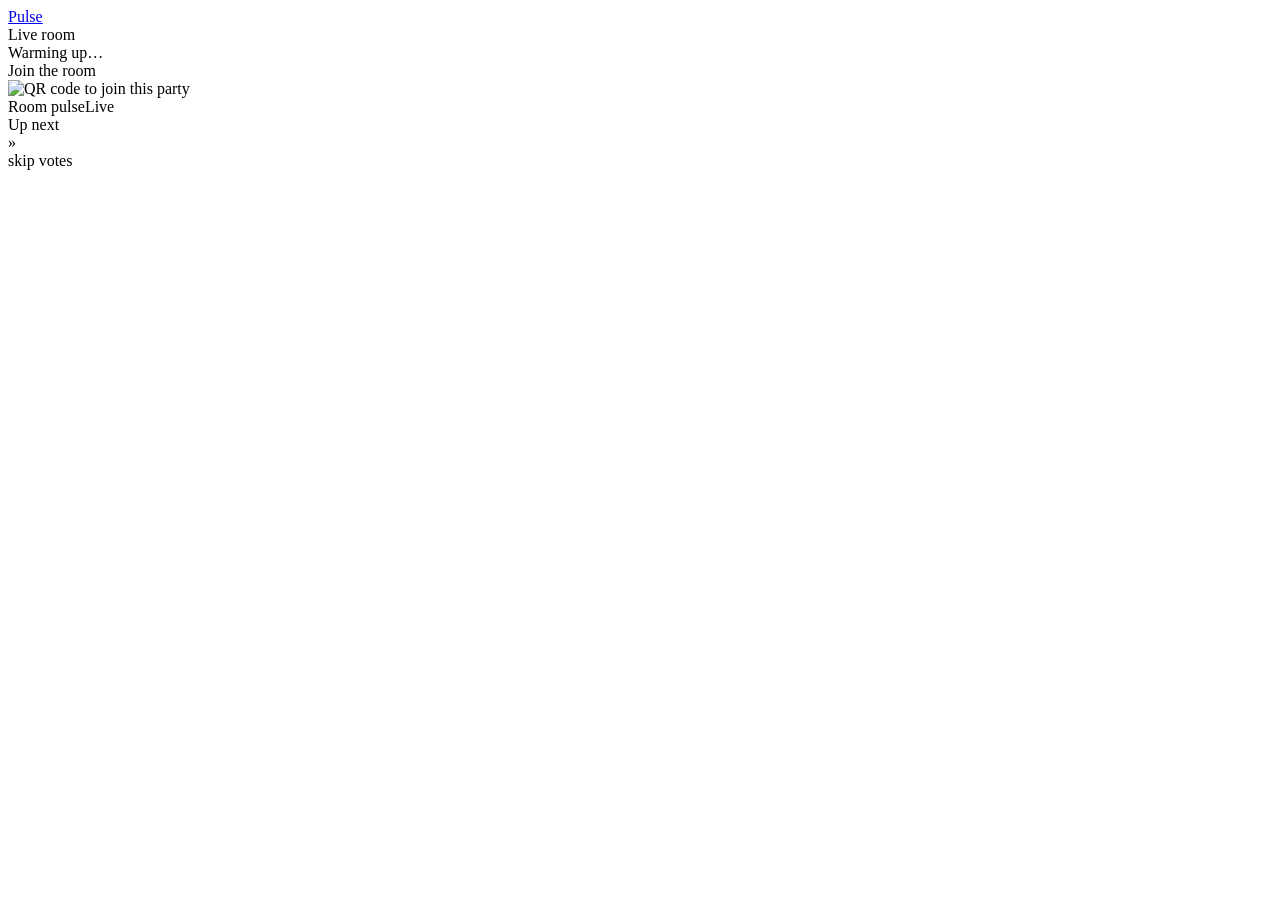
==== commit 970c16f8: "Revert "remove button requirement" This reverts commit 6988f518ff39a4b73ddc164db11947d56f637ad2." ====
--- a/app/static/host.html
+++ b/app/static/host.html
@@ -1,135 +1,178 @@
-<!doctype html><html lang="en"><head><meta charset="utf-8"><meta name="viewport" content="width=device-width, initial-scale=1">
-<title>Pulse — host screen</title>
-<link href="https://fonts.googleapis.com/css2?family=Outfit:wght@400;600;700;800&display=swap" rel="stylesheet">
-<link rel="stylesheet" href="/static/styles.css"></head>
-<body>
-<div class="host">
-  <div class="top">
-    <div style="display:flex;gap:1rem;align-items:center"><a class="wordmark" href="/"><i></i> Pulse</a><span class="party-name" id="pname"></span></div>
-    <div class="hostbar" id="hostbar"></div>
+<!doctype html>
+<html lang="en">
+<head>
+  <meta charset="utf-8">
+  <meta name="viewport" content="width=device-width, initial-scale=1">
+  <title>Pulse — live room</title>
+  <link href="https://fonts.googleapis.com/css2?family=Outfit:wght@400;500;600;700;800&display=swap" rel="stylesheet">
+  <link rel="stylesheet" href="/static/styles.css">
+</head>
+<body class="host-body">
+  <div class="host-app">
+    <header class="host-topbar">
+      <a class="wordmark" href="/"><i></i> Pulse</a>
+      <div class="party-heading"><span class="live-dot"></span><span id="pname">Live room</span></div>
+      <div class="hostbar" id="hostbar"></div>
+    </header>
+
+    <main class="host-stage" id="stage">
+      <section class="now" id="now"><div class="empty">Warming up…</div></section>
+    </main>
+
+    <aside class="host-side">
+      <section class="join-card">
+        <div class="join-copy">
+          <span class="eyebrow">Join the room</span>
+          <div class="join-code" id="code"></div>
+          <div class="join-url" id="joinurl"></div>
+        </div>
+        <img id="qr" alt="QR code to join this party">
+      </section>
+
+      <section class="side-card room-card">
+        <div class="section-title"><span>Room pulse</span><span class="status-pill">Live</span></div>
+        <div class="room-stats" id="roomstats"></div>
+        <div class="room-vibe" id="room"></div>
+      </section>
+
+      <section class="side-card queue-card">
+        <div class="section-title"><span>Up next</span><span class="muted small" id="queuecount"></span></div>
+        <div class="list" id="queue"></div>
+      </section>
+    </aside>
   </div>
 
-  <section class="now" id="now"><div class="empty">Warming up…</div></section>
+  <div class="skip-flash" id="skipflash" role="status" aria-live="polite">
+    <div class="skip-flash-icon">»</div>
+    <div class="skip-flash-count" id="skipcount"></div>
+    <div class="skip-flash-label" id="skiplabel">skip votes</div>
+  </div>
 
-  <aside class="side">
-    <div class="panel joinbox">
-      <img id="qr" alt="QR code to join">
-      <div><div class="muted small">Scan to join, or go to</div><div class="url" id="joinurl"></div><div class="code" id="code"></div><div class="muted small" id="guests"></div></div>
-    </div>
-    <div class="panel"><h3 style="margin-bottom:.6rem">Up next</h3><div class="list" id="queue"></div></div>
-    <div class="panel themes"><h3 style="margin-bottom:.4rem">Theme board</h3><div id="themes"></div></div>
-    <div class="panel"><h3 style="margin-bottom:.6rem">Room reading</h3><div id="room"></div></div>
-    <div class="panel history"><h3 style="margin-bottom:.4rem">Played</h3><div id="history"></div></div>
-  </aside>
-</div>
-<script src="/static/shared.js"></script>
-<script>
-(() => {
-  const { esc, api, mmss, toast, art } = Pulse;
-  const $ = (s) => document.querySelector(s);
-  let S = null, tickTimer, progTimer, lastPlayId = null, lastElapsed = 0, lastAt = 0;
+  <script src="/static/shared.js"></script>
+  <script>
+  (() => {
+    const { esc, api, mmss, toast, art } = Pulse;
+    const $ = (s) => document.querySelector(s);
+    let S = null, tickTimer, lastPlayId = null, lastDown = 0, lastElapsed = 0, lastAt = 0, flashTimer;
 
-  document.getElementById("qr").src = `/api/parties/${Pulse.code()}/qr.png`;
-  if (new URLSearchParams(location.search).get("spotify") === "connected") toast("Spotify connected. Open Spotify on a device and press play once.");
-
-  async function poll() {
-    try { S = await api("/state"); render(); }
-    catch (e) { toast(e.message, true); }
-    finally { tickTimer = setTimeout(poll, 3000); }
-  }
-
-  function render() {
-    const p = S.party, np = S.now_playing, dj = S.dj;
-    $("#pname").textContent = p.name;
-    $("#code").textContent = p.code;
-    $("#joinurl").textContent = S.join_url.replace(/^https?:\/\//, "");
-    $("#guests").textContent = `${S.stats.guests_active} here · ${S.stats.votes_cast} votes · ${S.stats.songs_played} played`;
-
-    // host bar
-    $("#hostbar").innerHTML = `
-      <label><input type="checkbox" id="auto" ${p.auto_dj ? "checked" : ""}> Auto DJ</label>
-      <label><input type="checkbox" id="expl" ${p.settings.block_explicit ? "checked" : ""}> Hide explicit</label>
-      <button class="btn ghost sm" id="skip">Skip</button>
-      ${p.spotify_live ? `<button class="btn ghost sm" id="seed" title="Real tracks auto-load on connect; use this to top up the queue or if it ever comes up empty">Reload test tracks</button>` : ""}
-      ${p.spotify_mock ? `<span class="chip">Built-in catalog</span>` : p.spotify_live ? `<span class="chip up">Spotify connected</span>` : `<a class="btn quiet sm" href="/api/parties/${p.code}/spotify/login">Connect Spotify</a>`}`;
-    $("#auto").onchange = (e) => api("/host/settings", { body: { auto_dj: e.target.checked } });
-    $("#expl").onchange = (e) => api("/host/settings", { body: { block_explicit: e.target.checked } });
-    $("#skip").onclick = async () => { try { await api("/host/skip", { body: {} }); poll(); } catch (e) { toast(e.message, true); } };
-    const seedBtn = $("#seed");
-    if (seedBtn) seedBtn.onclick = async () => {
-      try { const r = await api("/host/seed-test-tracks", { body: {} }); toast(`Loaded ${r.added} real songs into the queue`); poll(); }
-      catch (e) { toast(e.message, true); }
-    };
-
-    // now playing
-    if (!np) { $("#now").innerHTML = `<div class="empty">Nothing playing. ${p.auto_dj ? "Waiting for the DJ…" : "Auto DJ is off — hit Skip to start."}</div>`; }
-    else {
-      const t = np.track, total = np.up + np.down, half = Math.max(1, Math.max(np.up, np.down, 3));
-      const upW = (np.up / half) * 50, downW = (np.down / half) * 50;
-      const th = np.skip_threshold, need = Math.max(0, th.min_votes - total);
-      const buried = total >= th.min_votes && (np.up - np.down) / total <= th.net_ratio;
-      if (np.play_id !== lastPlayId) { lastPlayId = np.play_id; }
-      lastElapsed = np.elapsed_ms; lastAt = Date.now();
-      $("#now").innerHTML = `
-        <div style="display:grid;grid-template-columns:minmax(0,320px) 1fr;gap:1.5rem;align-items:end">
-          ${art(t, "art")}
-          <div>
-            <div class="muted">Now playing ${np.chosen_by === "host" ? "· host pick" : ""}</div>
-            <div class="title">${esc(t.title)}</div>
-            <div class="artist">${esc(t.artist)}${t.year ? ` · ${t.year}` : ""}</div>
-            <div style="margin:.75rem 0 .35rem" class="progress"><div id="prog" style="width:${(np.elapsed_ms / t.duration_ms) * 100}%"></div></div>
-            <div class="pulse-meta"><span id="el">${mmss(np.elapsed_ms)}</span><span>${mmss(t.duration_ms)}</span></div>
-          </div>
-        </div>
-        <div class="pulse"><div class="down" style="width:${downW}%"></div><div class="up" style="width:${upW}%"></div><div class="mid"></div>
-          <span class="lbl l">${np.down} 👎</span><span class="lbl r">👍 ${np.up}</span></div>
-        <div class="pulse-meta"><span>${buried ? `<span class="skip-warn">Crowd is skipping this…</span>` : need > 0 ? `${need} more vote${need === 1 ? "" : "s"} until the room can skip` : `Room can skip if the balance drops below ${Math.round(Math.abs(th.net_ratio) * 100)}%`}</span><span>${total} vote${total === 1 ? "" : "s"}</span></div>
-        <div class="why"><strong>Why this song:</strong> ${esc(np.explanation || "host pick")}${np.components ? ` <span class="muted small">(${topComponents(np.components)})</span>` : ""}</div>
-        ${S.shoutout ? `<div class="shout">“${esc(S.shoutout)}”</div>` : ""}`;
+    $("#qr").src = `/api/parties/${Pulse.code()}/qr.png`;
+    if (new URLSearchParams(location.search).get("spotify") === "connected") {
+      toast("Spotify connected. Open Spotify on a device and press play once.");
     }
 
-    // queue
-    $("#queue").innerHTML = S.queue.length ? S.queue.slice(0, 6).map((q) => `
-      <div class="q ${q.source}">${art(q.track)}
-        <div><div class="t">${esc(q.track.title)}</div><div class="a">${esc(q.track.artist)}</div><div class="w">${esc(q.explanation)}</div></div>
-        <div><div class="score">${q.score.toFixed(1)}</div>${q.source === "crowd" ? `<div class="small muted" style="text-align:right">${q.n_suggesters}👤 ${q.net_votes >= 0 ? "+" : ""}${q.net_votes}</div>` : ""}
-          <div class="mini" style="justify-content:flex-end;margin-top:.2rem"><button data-play="${esc(q.track.id)}" title="Play now">▶</button><button data-rm="${esc(q.track.id)}" title="Remove">✕</button></div></div>
-      </div>`).join("") : `<div class="muted small">Queue is empty — the DJ is on autopilot.</div>`;
-    document.querySelectorAll("[data-play]").forEach((b) => (b.onclick = async () => { await api("/host/play", { body: { track_id: b.dataset.play } }); poll(); }));
-    document.querySelectorAll("[data-rm]").forEach((b) => (b.onclick = async () => { await api("/host/remove", { body: { track_id: b.dataset.rm } }); poll(); }));
+    async function poll() {
+      try { S = await api("/state"); render(); }
+      catch (e) { toast(e.message, true); }
+      finally { tickTimer = setTimeout(poll, 3000); }
+    }
 
-    // themes
-    $("#themes").innerHTML = S.themes.length ? S.themes.slice(0, 6).map((th) => `
-      <div class="th ${dj.active_theme === th.text ? "active" : ""}"><span>${esc(th.text)} <span class="muted small">by ${esc(th.nickname)}</span>${th.pinned ? ` <span class="chip gold">pinned</span>` : ""}</span>
-        <span style="display:flex;gap:.4rem;align-items:center"><span>${th.net >= 0 ? "+" : ""}${th.net}</span><button class="btn ghost sm" data-pin="${th.id}">${th.pinned ? "Unpin" : "Pin"}</button></span></div>`).join("")
-      : `<div class="muted small">No themes yet. Guests can pitch one from their phone.</div>`;
-    document.querySelectorAll("[data-pin]").forEach((b) => (b.onclick = async () => {
-      const th = S.themes.find((x) => String(x.id) === b.dataset.pin);
-      await api("/host/settings", { body: { pinned_theme_id: th.pinned ? null : th.id } }); poll();
-    }));
+    function render() {
+      const p = S.party, np = S.now_playing, dj = S.dj;
+      $("#pname").textContent = p.name;
+      $("#code").textContent = p.code;
+      $("#joinurl").textContent = S.join_url.replace(/^https?:\/\//, "");
 
-    // room reading
-    const affs = Object.entries(dj.affinity || {});
-    $("#room").innerHTML = `
-      <div class="room">
-        <div><div class="k">Phase</div><div class="v">${esc(dj.phase)}</div><div class="muted small">${Math.round(dj.elapsed_min)} min in</div></div>
-        <div><div class="k">Theme</div><div class="v" style="font-size:1.1rem">${esc(dj.active_theme || "none yet")}</div></div>
-      </div>
-      <div style="margin-top:.9rem"><div class="k muted small">Target energy · ${Math.round(dj.target_energy * 100)}</div><div class="energy"><i style="left:${dj.target_energy * 100}%"></i></div></div>
-      ${affs.length ? `<div class="k muted small" style="margin-top:.9rem">What the room is voting for</div><div class="aff">${affs.map(([g, v]) => `<span class="chip ${v > 0 ? "up" : "down"}">${esc(g)} ${v > 0 ? "+" : ""}${Math.round(v * 100)}</span>`).join("")}</div>` : ""}`;
+      $("#hostbar").innerHTML = `
+        <label class="toggle-label"><input type="checkbox" id="auto" ${p.auto_dj ? "checked" : ""}><span></span>Auto DJ</label>
+        <button class="icon-button" id="skip" title="Skip this song" aria-label="Skip this song">»</button>
+        ${p.spotify_live ? `<button class="btn ghost sm" id="seed">Test tracks</button>` : ""}
+        ${p.spotify_mock ? `<span class="source-pill">Demo catalog</span>` : p.spotify_live ? `<span class="source-pill connected">Spotify</span>` : `<a class="btn quiet sm" href="/api/parties/${p.code}/spotify/login">Connect Spotify</a>`}`;
+      $("#auto").onchange = (e) => api("/host/settings", { body: { auto_dj: e.target.checked } });
+      $("#skip").onclick = async () => { try { showSkipFlash(0, 0, true); await api("/host/skip", { body: {} }); clearTimeout(tickTimer); poll(); } catch (e) { toast(e.message, true); } };
+      const seed = $("#seed");
+      if (seed) seed.onclick = async () => { try { const r = await api("/host/seed-test-tracks", { body: {} }); toast(`Loaded ${r.added} tracks`); clearTimeout(tickTimer); poll(); } catch (e) { toast(e.message, true); } };
 
-    $("#history").innerHTML = S.history.length ? S.history.slice(0, 8).map((h) => `<div class="h"><span>${esc(h.title)} <span class="muted">· ${esc(h.artist)}</span></span><span>👍${h.up} 👎${h.down}${h.end_reason === "skipped_by_crowd" ? ` <span class="chip down">skipped</span>` : h.chosen_by === "host" ? ` <span class="chip">host</span>` : ""}</span></div>`).join("") : `<div class="muted small">Nothing yet.</div>`;
+      if (!np) {
+        $("#now").innerHTML = `<div class="empty stage-empty">${p.auto_dj ? "The DJ is finding the first track…" : "Auto DJ is off. Press skip to start."}</div>`;
+        $("#stage").style.removeProperty("--cover-image");
+      } else renderNow(np);
 
-    (S.events || []).forEach((e) => { if (e.type === "crowd_skip") toast(`The room skipped it (${e.up} up / ${e.down} down)`); if (e.type === "spotify_error") toast(e.detail, true); });
-  }
-  const topComponents = (c) => Object.entries(c).filter(([, v]) => Math.abs(v) >= 0.3).sort((a, b) => Math.abs(b[1]) - Math.abs(a[1])).slice(0, 4).map(([k, v]) => `${k} ${v > 0 ? "+" : ""}${v.toFixed(1)}`).join(", ");
+      $("#roomstats").innerHTML = `
+        <div><strong>${S.stats.guests_active}</strong><span>listening</span></div>
+        <div><strong>${S.stats.votes_cast}</strong><span>votes</span></div>
+        <div><strong>${S.stats.open_requests}</strong><span>requests</span></div>`;
+      const energy = Math.round(dj.target_energy * 100);
+      $("#room").innerHTML = `
+        <div class="vibe-line"><span>Current vibe</span><strong>${esc(dj.active_theme || dj.phase)}</strong></div>
+        <div class="energy-track"><i style="width:${energy}%"></i></div>
+        <div class="energy-label"><span>${esc(dj.phase)}</span><span>${energy}% energy</span></div>`;
 
-  // smooth progress between polls
-  progTimer = setInterval(() => {
-    if (!S || !S.now_playing) return;
-    const t = S.now_playing.track, el = Math.min(t.duration_ms, lastElapsed + (Date.now() - lastAt) * (S.party.time_scale || 1));
-    const p = $("#prog"), e = $("#el"); if (p) p.style.width = `${(el / t.duration_ms) * 100}%`; if (e) e.textContent = mmss(el);
-  }, 1000);
-  poll();
-})();
-</script></body></html>
+      $("#queuecount").textContent = `${S.queue.length} track${S.queue.length === 1 ? "" : "s"}`;
+      $("#queue").innerHTML = S.queue.length ? S.queue.slice(0, 4).map((q, i) => `
+        <div class="queue-row ${q.source}">
+          <span class="queue-index">${String(i + 1).padStart(2, "0")}</span>${art(q.track)}
+          <div class="queue-copy"><div class="t">${esc(q.track.title)}</div><div class="a">${esc(q.track.artist)}</div></div>
+          <button class="queue-play" data-play="${esc(q.track.id)}" title="Play now" aria-label="Play ${esc(q.track.title)} now">▶</button>
+        </div>`).join("") : `<div class="muted small queue-empty">The DJ is building the queue.</div>`;
+      document.querySelectorAll("[data-play]").forEach((b) => b.onclick = async () => { await api("/host/play", { body: { track_id: b.dataset.play } }); clearTimeout(tickTimer); poll(); });
+
+      (S.events || []).forEach((e) => {
+        if (e.type === "crowd_skip") showSkipFlash(e.down, np ? np.skip_threshold.min_votes : e.down, true);
+        if (e.type === "spotify_error") toast(e.detail, true);
+      });
+    }
+
+    function renderNow(np) {
+      const t = np.track;
+      const isNewTrack = np.play_id !== lastPlayId;
+      if (!isNewTrack && np.down > lastDown) showSkipFlash(np.down, np.skip_threshold.min_votes, false);
+      lastPlayId = np.play_id;
+      lastDown = np.down;
+      lastElapsed = np.elapsed_ms;
+      lastAt = Date.now();
+
+      const tempo = Number(t.tempo) || 96 + (Number(t.energy) || .5) * 48;
+      $("#stage").style.setProperty("--beat", `${(60 / tempo).toFixed(3)}s`);
+      if (t.art_url) $("#stage").style.setProperty("--cover-image", `url(${JSON.stringify(t.art_url)})`);
+      else $("#stage").style.removeProperty("--cover-image");
+
+      const total = np.up + np.down;
+      const genres = (t.genres || []).slice(0, 2).join(" · ");
+      $("#now").innerHTML = `
+        <div class="cover-zone">
+          <div class="cover-halo"></div>
+          <div class="cover-frame">${art(t, "hero-art")}</div>
+          <span class="now-badge"><i></i> Now playing</span>
+        </div>
+        <div class="track-zone">
+          <div class="marquee-window" aria-label="${esc(t.title)} by ${esc(t.artist)}">
+            <div class="marquee-track"><span>${esc(t.title)}</span><em>—</em><span class="marquee-artist">${esc(t.artist)}</span></div>
+          </div>
+          <div class="track-meta"><span>${esc(genres || "Pulse pick")}</span><span>${t.year || ""}</span></div>
+          <div class="play-progress"><i id="prog" style="width:${Math.min(100, np.elapsed_ms / t.duration_ms * 100)}%"></i></div>
+          <div class="time-row"><span id="el">${mmss(np.elapsed_ms)}</span><span>${mmss(t.duration_ms)}</span></div>
+          <div class="crowd-line">
+            <div class="reaction up"><span>♥</span><strong>${np.up}</strong></div>
+            <div class="crowd-copy"><strong>${total ? `${total} people reacted` : "Be the first to react"}</strong><span>${np.down}/${np.skip_threshold.min_votes} skip votes</span></div>
+            <div class="reaction down"><span>×</span><strong>${np.down}</strong></div>
+          </div>
+          <p class="why">${esc(np.explanation || "Selected for the room right now.")}</p>
+        </div>`;
+    }
+
+    function showSkipFlash(count, threshold, skipped) {
+      const flash = $("#skipflash");
+      $("#skipcount").textContent = skipped ? "SKIPPED" : `${count}/${threshold}`;
+      $("#skiplabel").textContent = skipped ? "the room moved on" : "skip votes";
+      flash.classList.remove("show", "final");
+      void flash.offsetWidth;
+      flash.classList.add("show");
+      if (skipped) flash.classList.add("final");
+      clearTimeout(flashTimer);
+      flashTimer = setTimeout(() => flash.classList.remove("show", "final"), 1150);
+    }
+
+    setInterval(() => {
+      if (!S || !S.now_playing) return;
+      const t = S.now_playing.track;
+      const el = Math.min(t.duration_ms, lastElapsed + (Date.now() - lastAt) * (S.party.time_scale || 1));
+      const p = $("#prog"), e = $("#el");
+      if (p) p.style.width = `${el / t.duration_ms * 100}%`;
+      if (e) e.textContent = mmss(el);
+    }, 500);
+
+    poll();
+  })();
+  </script>
+</body>
+</html>
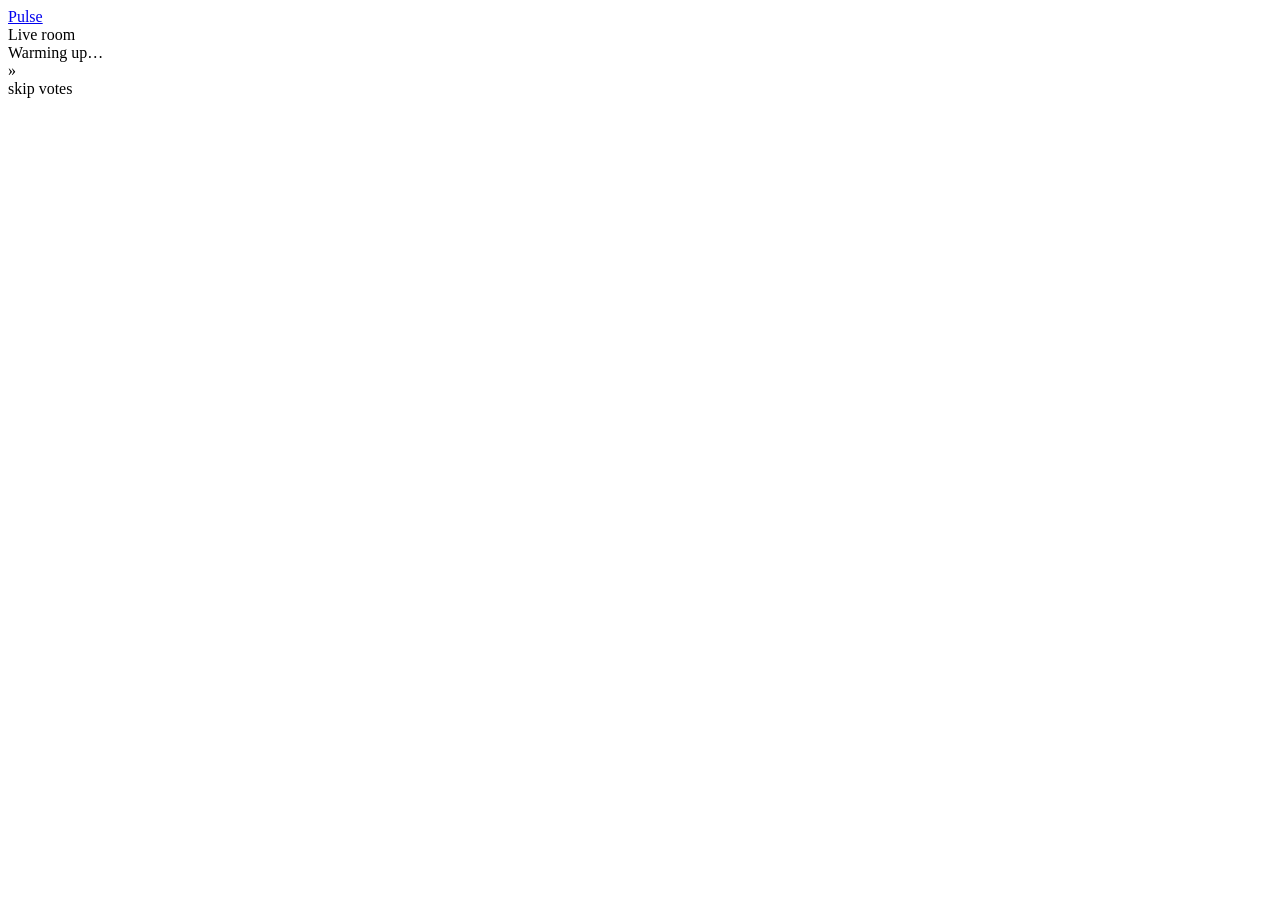
==== commit 6bc1c829: "lol" ====
--- a/app/static/host.html
+++ b/app/static/host.html
@@ -17,30 +17,24 @@
 
     <main class="host-stage" id="stage">
       <section class="now" id="now"><div class="empty">Warming up…</div></section>
+      <section class="youtube-card youtube-dock" id="youtube-card" hidden>
+        <span class="visually-hidden" id="yt-status" role="status">Loading YouTube</span>
+        <div class="youtube-frame">
+          <div id="youtube-player"></div>
+          <button class="btn youtube-start" id="youtube-start" type="button">▶ Start music</button>
+        </div>
+      </section>
     </main>
-
-    <aside class="host-side">
-      <section class="join-card">
-        <div class="join-copy">
-          <span class="eyebrow">Join the room</span>
-          <div class="join-code" id="code"></div>
-          <div class="join-url" id="joinurl"></div>
-        </div>
-        <img id="qr" alt="QR code to join this party">
-      </section>
-
-      <section class="side-card room-card">
-        <div class="section-title"><span>Room pulse</span><span class="status-pill">Live</span></div>
-        <div class="room-stats" id="roomstats"></div>
-        <div class="room-vibe" id="room"></div>
-      </section>
-
-      <section class="side-card queue-card">
-        <div class="section-title"><span>Up next</span><span class="muted small" id="queuecount"></span></div>
-        <div class="list" id="queue"></div>
-      </section>
-    </aside>
   </div>
+
+  <dialog class="qr-dialog" id="qr-dialog" aria-labelledby="qr-title">
+    <button class="qr-close" id="qr-close" type="button" aria-label="Close QR code">×</button>
+    <span class="eyebrow">Join the room</span>
+    <h2 id="qr-title">Scan to join</h2>
+    <img id="qr" alt="QR code to join this party">
+    <div class="qr-code" id="code"></div>
+    <div class="qr-url" id="joinurl"></div>
+  </dialog>
 
   <div class="skip-flash" id="skipflash" role="status" aria-live="polite">
     <div class="skip-flash-icon">»</div>
@@ -54,6 +48,10 @@
     const { esc, api, mmss, toast, art } = Pulse;
     const $ = (s) => document.querySelector(s);
     let S = null, tickTimer, lastPlayId = null, lastDown = 0, lastElapsed = 0, lastAt = 0, flashTimer;
+    let ytPlayer = null, ytReady = false, ytApiLoading = false, ytUnlocked = false;
+    let ytPending = null, ytCuedPlayId = null, ytLoadedPlayId = null, ytEndingPlayId = null;
+    let beatSyncActive = false, beatStream = null, beatContext = null, beatAnalyser = null, beatFrame = null;
+    let beatHistory = [], previousBass = 0, lastDetectedBeat = 0, beatFlashTimer = null;
 
     $("#qr").src = `/api/parties/${Pulse.code()}/qr.png`;
     if (new URLSearchParams(location.search).get("spotify") === "connected") {
@@ -68,6 +66,7 @@
 
     function render() {
       const p = S.party, np = S.now_playing, dj = S.dj;
+      $(".host-app").classList.toggle("is-playing", Boolean(np));
       $("#pname").textContent = p.name;
       $("#code").textContent = p.code;
       $("#joinurl").textContent = S.join_url.replace(/^https?:\/\//, "");
@@ -75,10 +74,17 @@
       $("#hostbar").innerHTML = `
         <label class="toggle-label"><input type="checkbox" id="auto" ${p.auto_dj ? "checked" : ""}><span></span>Auto DJ</label>
         <button class="icon-button" id="skip" title="Skip this song" aria-label="Skip this song">»</button>
+        <button class="btn ghost sm beat-button ${beatSyncActive ? "on" : ""}" id="beat-sync" type="button">${beatSyncActive ? "Beat synced" : "Sync beat"}</button>
+        <button class="btn ghost sm qr-button" id="qr-open" type="button">QR</button>
         ${p.spotify_live ? `<button class="btn ghost sm" id="seed">Test tracks</button>` : ""}
-        ${p.spotify_mock ? `<span class="source-pill">Demo catalog</span>` : p.spotify_live ? `<span class="source-pill connected">Spotify</span>` : `<a class="btn quiet sm" href="/api/parties/${p.code}/spotify/login">Connect Spotify</a>`}`;
+        ${p.playback_source === "youtube" ? `<span class="source-pill connected">YouTube</span>` :
+          p.spotify_live ? `<span class="source-pill connected">Spotify</span>` :
+          p.spotify_mock ? `<span class="source-pill">Demo catalog</span>` :
+          `<a class="btn quiet sm" href="/api/parties/${p.code}/spotify/login">Connect Spotify</a>`}`;
       $("#auto").onchange = (e) => api("/host/settings", { body: { auto_dj: e.target.checked } });
       $("#skip").onclick = async () => { try { showSkipFlash(0, 0, true); await api("/host/skip", { body: {} }); clearTimeout(tickTimer); poll(); } catch (e) { toast(e.message, true); } };
+      $("#beat-sync").onclick = toggleBeatSync;
+      $("#qr-open").onclick = () => { unlockYouTube(); $("#qr-dialog").showModal(); };
       const seed = $("#seed");
       if (seed) seed.onclick = async () => { try { const r = await api("/host/seed-test-tracks", { body: {} }); toast(`Loaded ${r.added} tracks`); clearTimeout(tickTimer); poll(); } catch (e) { toast(e.message, true); } };
 
@@ -86,31 +92,213 @@
         $("#now").innerHTML = `<div class="empty stage-empty">${p.auto_dj ? "The DJ is finding the first track…" : "Auto DJ is off. Press skip to start."}</div>`;
         $("#stage").style.removeProperty("--cover-image");
       } else renderNow(np);
-
-      $("#roomstats").innerHTML = `
-        <div><strong>${S.stats.guests_active}</strong><span>listening</span></div>
-        <div><strong>${S.stats.votes_cast}</strong><span>votes</span></div>
-        <div><strong>${S.stats.open_requests}</strong><span>requests</span></div>`;
-      const energy = Math.round(dj.target_energy * 100);
-      $("#room").innerHTML = `
-        <div class="vibe-line"><span>Current vibe</span><strong>${esc(dj.active_theme || dj.phase)}</strong></div>
-        <div class="energy-track"><i style="width:${energy}%"></i></div>
-        <div class="energy-label"><span>${esc(dj.phase)}</span><span>${energy}% energy</span></div>`;
-
-      $("#queuecount").textContent = `${S.queue.length} track${S.queue.length === 1 ? "" : "s"}`;
-      $("#queue").innerHTML = S.queue.length ? S.queue.slice(0, 4).map((q, i) => `
-        <div class="queue-row ${q.source}">
-          <span class="queue-index">${String(i + 1).padStart(2, "0")}</span>${art(q.track)}
-          <div class="queue-copy"><div class="t">${esc(q.track.title)}</div><div class="a">${esc(q.track.artist)}</div></div>
-          <button class="queue-play" data-play="${esc(q.track.id)}" title="Play now" aria-label="Play ${esc(q.track.title)} now">▶</button>
-        </div>`).join("") : `<div class="muted small queue-empty">The DJ is building the queue.</div>`;
-      document.querySelectorAll("[data-play]").forEach((b) => b.onclick = async () => { await api("/host/play", { body: { track_id: b.dataset.play } }); clearTimeout(tickTimer); poll(); });
+      syncYouTube(p, np);
 
       (S.events || []).forEach((e) => {
         if (e.type === "crowd_skip") showSkipFlash(e.down, np ? np.skip_threshold.min_votes : e.down, true);
         if (e.type === "spotify_error") toast(e.detail, true);
+        if (e.type === "youtube_error") toast(e.detail, true);
       });
     }
+
+    function syncYouTube(party, np) {
+      const card = $("#youtube-card");
+      card.hidden = !party.youtube_live;
+      if (!party.youtube_live) {
+        if (ytPlayer && ytReady && ytLoadedPlayId) ytPlayer.stopVideo();
+        ytCuedPlayId = null;
+        ytLoadedPlayId = null;
+        return;
+      }
+      ensureYouTubePlayer();
+      const videoId = np && String(np.track.id).startsWith("youtube:") ? np.track.id.slice(8) : null;
+      ytPending = videoId ? { videoId, playId: np.play_id } : null;
+      if (ytReady) ytUnlocked ? loadPendingYouTube() : cuePendingYouTube();
+    }
+
+    function ensureYouTubePlayer() {
+      if (ytPlayer || ytApiLoading) return;
+      ytApiLoading = true;
+      const createPlayer = () => {
+        if (ytPlayer) return;
+        ytPlayer = new YT.Player("youtube-player", {
+          width: "100%", height: "100%",
+          playerVars: { playsinline: 1, controls: 0, rel: 0, origin: location.origin },
+          events: {
+            onReady: () => {
+              ytReady = true;
+              $("#yt-status").textContent = "Ready";
+              ytUnlocked ? loadPendingYouTube() : cuePendingYouTube();
+            },
+            onStateChange: (event) => {
+              if (event.data === YT.PlayerState.PLAYING) {
+                $("#yt-status").textContent = "Playing";
+                $("#youtube-start").hidden = true;
+              } else if (event.data === YT.PlayerState.PAUSED) {
+                $("#yt-status").textContent = "Paused";
+              } else if (event.data === YT.PlayerState.ENDED) {
+                finishYouTube(false);
+              }
+            },
+            onError: () => finishYouTube(true),
+          },
+        });
+      };
+      if (window.YT && window.YT.Player) {
+        createPlayer();
+        return;
+      }
+      window.onYouTubeIframeAPIReady = createPlayer;
+      const script = document.createElement("script");
+      script.src = "https://www.youtube.com/iframe_api";
+      script.onerror = () => {
+        ytApiLoading = false;
+        $("#yt-status").textContent = "Blocked";
+        toast("The YouTube player could not load. Check tracking/ad blockers.", true);
+      };
+      document.head.appendChild(script);
+    }
+
+    function loadPendingYouTube() {
+      if (!ytPending || !ytPlayer || ytLoadedPlayId === ytPending.playId) return;
+      ytLoadedPlayId = ytPending.playId;
+      ytEndingPlayId = null;
+      $("#yt-status").textContent = "Starting";
+      if (ytCuedPlayId === ytPending.playId) ytPlayer.playVideo();
+      else ytPlayer.loadVideoById(ytPending.videoId);
+    }
+
+    function cuePendingYouTube() {
+      if (!ytPending || !ytPlayer || ytCuedPlayId === ytPending.playId) return;
+      ytCuedPlayId = ytPending.playId;
+      ytPlayer.cueVideoById(ytPending.videoId);
+    }
+
+    async function finishYouTube(error) {
+      const playId = ytLoadedPlayId;
+      if (!playId || ytEndingPlayId === playId) return;
+      ytEndingPlayId = playId;
+      $("#yt-status").textContent = error ? "Unavailable" : "Next track";
+      try {
+        await api("/host/player-ended", { body: { play_id: playId, error } });
+        clearTimeout(tickTimer);
+        await poll();
+      } catch (e) {
+        ytEndingPlayId = null;
+        toast(e.message, true);
+      }
+    }
+
+    function unlockYouTube() {
+      if (ytUnlocked) return;
+      ytUnlocked = true;
+      $("#youtube-start").textContent = "Starting…";
+      if (ytReady) loadPendingYouTube();
+      else ensureYouTubePlayer();
+    }
+
+    $("#youtube-start").onclick = unlockYouTube;
+    const autoUnlock = () => {
+      if (!S || !S.party.youtube_live) return;
+      unlockYouTube();
+      document.removeEventListener("pointerdown", autoUnlock, true);
+    };
+    document.addEventListener("pointerdown", autoUnlock, true);
+
+    $("#qr-close").onclick = () => $("#qr-dialog").close();
+    $("#qr-dialog").onclick = (event) => {
+      if (event.target === $("#qr-dialog")) $("#qr-dialog").close();
+    };
+
+    async function toggleBeatSync() {
+      if (beatSyncActive) {
+        stopBeatSync();
+        toast("Beat sync off — using estimated tempo");
+        return;
+      }
+      if (!window.isSecureContext || !navigator.mediaDevices || !navigator.mediaDevices.getUserMedia) {
+        toast("Mic beat sync needs HTTPS or localhost.", true);
+        return;
+      }
+      try {
+        beatStream = await navigator.mediaDevices.getUserMedia({
+          audio: { echoCancellation: false, noiseSuppression: false, autoGainControl: false },
+          video: false,
+        });
+        const AudioCtx = window.AudioContext || window.webkitAudioContext;
+        beatContext = new AudioCtx();
+        await beatContext.resume();
+        const source = beatContext.createMediaStreamSource(beatStream);
+        beatAnalyser = beatContext.createAnalyser();
+        beatAnalyser.fftSize = 2048;
+        beatAnalyser.smoothingTimeConstant = .5;
+        source.connect(beatAnalyser);
+        beatHistory = [];
+        previousBass = 0;
+        lastDetectedBeat = 0;
+        beatSyncActive = true;
+        $(".host-app").classList.add("mic-sync");
+        const button = $("#beat-sync");
+        if (button) { button.textContent = "Beat synced"; button.classList.add("on"); }
+        toast("Beat sync on — listening locally for bass hits");
+        detectBeat();
+      } catch (error) {
+        stopBeatSync();
+        toast(error.name === "NotAllowedError" ? "Microphone permission was denied." : "Could not start microphone beat sync.", true);
+      }
+    }
+
+    function detectBeat() {
+      if (!beatSyncActive || !beatAnalyser || !beatContext) return;
+      const bins = new Uint8Array(beatAnalyser.frequencyBinCount);
+      beatAnalyser.getByteFrequencyData(bins);
+      const hzPerBin = beatContext.sampleRate / beatAnalyser.fftSize;
+      const first = Math.max(1, Math.floor(45 / hzPerBin));
+      const last = Math.min(bins.length - 1, Math.ceil(180 / hzPerBin));
+      let sum = 0;
+      for (let i = first; i <= last; i++) sum += bins[i] * bins[i];
+      const bass = Math.sqrt(sum / Math.max(1, last - first + 1)) / 255;
+      const average = beatHistory.length ? beatHistory.reduce((a, b) => a + b, 0) / beatHistory.length : bass;
+      const variance = beatHistory.length ? beatHistory.reduce((a, b) => a + (b - average) ** 2, 0) / beatHistory.length : 0;
+      const threshold = average + Math.max(.035, Math.sqrt(variance) * 1.35);
+      const now = performance.now();
+      if (beatHistory.length >= 18 && bass > .11 && bass > threshold && bass > previousBass * 1.025 && now - lastDetectedBeat > 225) {
+        lastDetectedBeat = now;
+        flashDetectedBeat(Math.min(1, (bass - average) * 3.2 + .35));
+      }
+      previousBass = bass;
+      beatHistory.push(bass);
+      if (beatHistory.length > 54) beatHistory.shift();
+      beatFrame = requestAnimationFrame(detectBeat);
+    }
+
+    function flashDetectedBeat(strength) {
+      const app = $(".host-app");
+      app.style.setProperty("--detected-strength", strength.toFixed(2));
+      app.classList.remove("beat-hit");
+      void app.offsetWidth;
+      app.classList.add("beat-hit");
+      clearTimeout(beatFlashTimer);
+      beatFlashTimer = setTimeout(() => app.classList.remove("beat-hit"), 340);
+    }
+
+    function stopBeatSync() {
+      beatSyncActive = false;
+      if (beatFrame) cancelAnimationFrame(beatFrame);
+      beatFrame = null;
+      if (beatStream) beatStream.getTracks().forEach((track) => track.stop());
+      beatStream = null;
+      if (beatContext) beatContext.close().catch(() => {});
+      beatContext = null;
+      beatAnalyser = null;
+      beatHistory = [];
+      const app = $(".host-app");
+      app.classList.remove("mic-sync", "beat-hit");
+      const button = $("#beat-sync");
+      if (button) { button.textContent = "Sync beat"; button.classList.remove("on"); }
+    }
+
+    window.addEventListener("pagehide", stopBeatSync);
 
     function renderNow(np) {
       const t = np.track;
@@ -121,12 +309,28 @@
       lastElapsed = np.elapsed_ms;
       lastAt = Date.now();
 
-      const tempo = Number(t.tempo) || 96 + (Number(t.energy) || .5) * 48;
-      $("#stage").style.setProperty("--beat", `${(60 / tempo).toFixed(3)}s`);
+      const energy = t.energy == null ? Number(S.dj.target_energy || .6) : Number(t.energy);
+      const tempo = Number(t.tempo) || 82 + energy * 64;
+      const beat = `${(60 / tempo).toFixed(3)}s`;
+      const strength = `${(.24 + energy * .42).toFixed(2)}`;
+      document.documentElement.style.setProperty("--beat", beat);
+      document.documentElement.style.setProperty("--pulse-strength", strength);
+      $("#stage").style.setProperty("--beat", beat);
+      $("#stage").style.setProperty("--pulse-strength", strength);
+
+      const total = np.up + np.down;
+      if (!isNewTrack) {
+        const up = $("#now-up"), down = $("#now-down"), reactions = $("#now-reactions"), skips = $("#now-skips");
+        if (up) up.textContent = np.up;
+        if (down) down.textContent = np.down;
+        if (reactions) reactions.textContent = total ? `${total} people reacted` : "Be the first to react";
+        if (skips) skips.textContent = `${np.down}/${np.skip_threshold.min_votes} skip votes`;
+        return;
+      }
+
       if (t.art_url) $("#stage").style.setProperty("--cover-image", `url(${JSON.stringify(t.art_url)})`);
       else $("#stage").style.removeProperty("--cover-image");
 
-      const total = np.up + np.down;
       const genres = (t.genres || []).slice(0, 2).join(" · ");
       $("#now").innerHTML = `
         <div class="cover-zone">
@@ -142,12 +346,26 @@
           <div class="play-progress"><i id="prog" style="width:${Math.min(100, np.elapsed_ms / t.duration_ms * 100)}%"></i></div>
           <div class="time-row"><span id="el">${mmss(np.elapsed_ms)}</span><span>${mmss(t.duration_ms)}</span></div>
           <div class="crowd-line">
-            <div class="reaction up"><span>♥</span><strong>${np.up}</strong></div>
-            <div class="crowd-copy"><strong>${total ? `${total} people reacted` : "Be the first to react"}</strong><span>${np.down}/${np.skip_threshold.min_votes} skip votes</span></div>
-            <div class="reaction down"><span>×</span><strong>${np.down}</strong></div>
+            <div class="reaction up"><span>♥</span><strong id="now-up">${np.up}</strong></div>
+            <div class="crowd-copy"><strong id="now-reactions">${total ? `${total} people reacted` : "Be the first to react"}</strong><span id="now-skips">${np.down}/${np.skip_threshold.min_votes} skip votes</span></div>
+            <div class="reaction down"><span>×</span><strong id="now-down">${np.down}</strong></div>
           </div>
           <p class="why">${esc(np.explanation || "Selected for the room right now.")}</p>
         </div>`;
+
+      // Measure the actual overflow instead of sliding by an arbitrary
+      // percentage. The animation alternates direction and pauses gently at
+      // both ends, so there is never a visible snap back to the beginning.
+      requestAnimationFrame(() => {
+        const windowEl = $(".marquee-window"), trackEl = $(".marquee-track");
+        if (!windowEl || !trackEl) return;
+        const overflow = Math.max(0, trackEl.scrollWidth - windowEl.clientWidth);
+        if (overflow > 8) {
+          trackEl.style.setProperty("--marquee-distance", `${overflow}px`);
+          trackEl.style.setProperty("--marquee-duration", `${Math.min(24, Math.max(9, 5 + overflow / 32)).toFixed(1)}s`);
+          trackEl.classList.add("sliding");
+        }
+      });
     }
 
     function showSkipFlash(count, threshold, skipped) {
@@ -165,7 +383,9 @@
     setInterval(() => {
       if (!S || !S.now_playing) return;
       const t = S.now_playing.track;
-      const el = Math.min(t.duration_ms, lastElapsed + (Date.now() - lastAt) * (S.party.time_scale || 1));
+      const playerTime = S.party.youtube_live && ytReady && ytPlayer && ytLoadedPlayId === S.now_playing.play_id
+        ? ytPlayer.getCurrentTime() * 1000 : null;
+      const el = Math.min(t.duration_ms, playerTime !== null ? playerTime : lastElapsed + (Date.now() - lastAt) * (S.party.time_scale || 1));
       const p = $("#prog"), e = $("#el");
       if (p) p.style.width = `${el / t.duration_ms * 100}%`;
       if (e) e.textContent = mmss(el);
